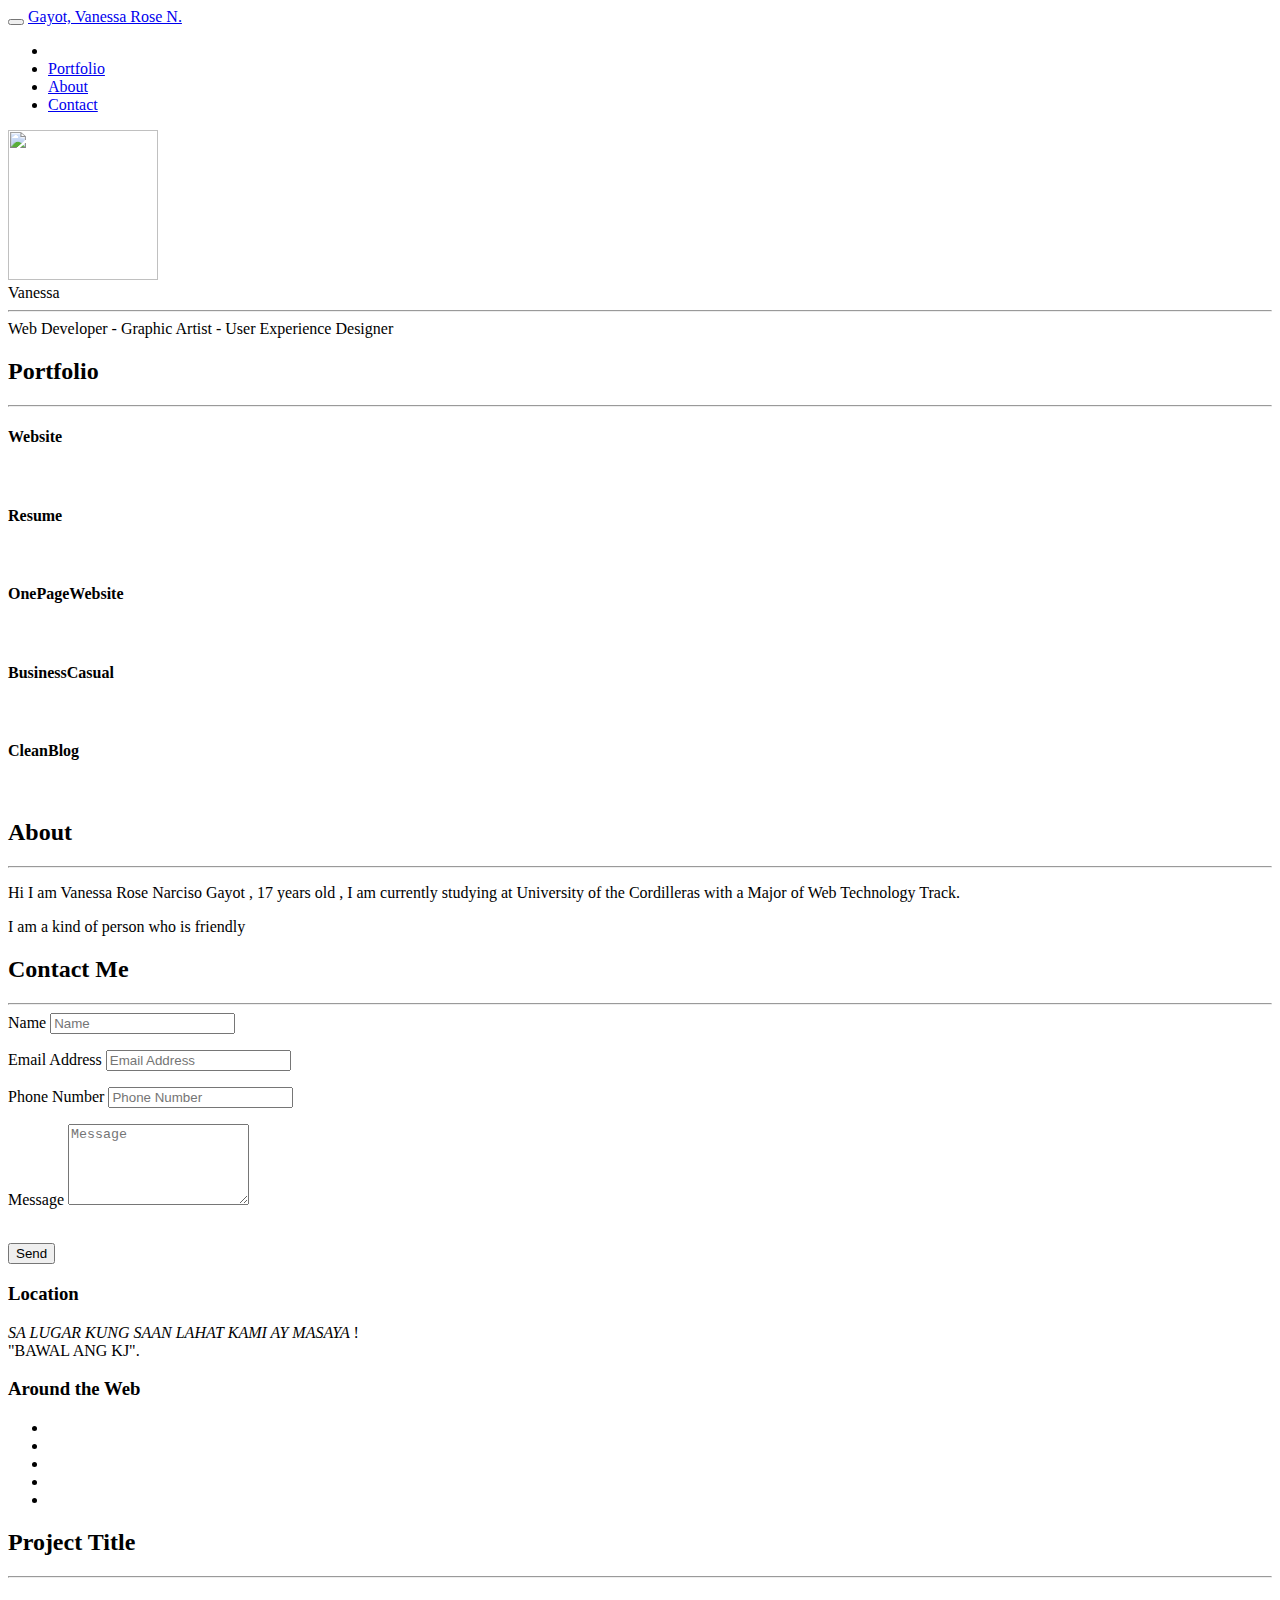
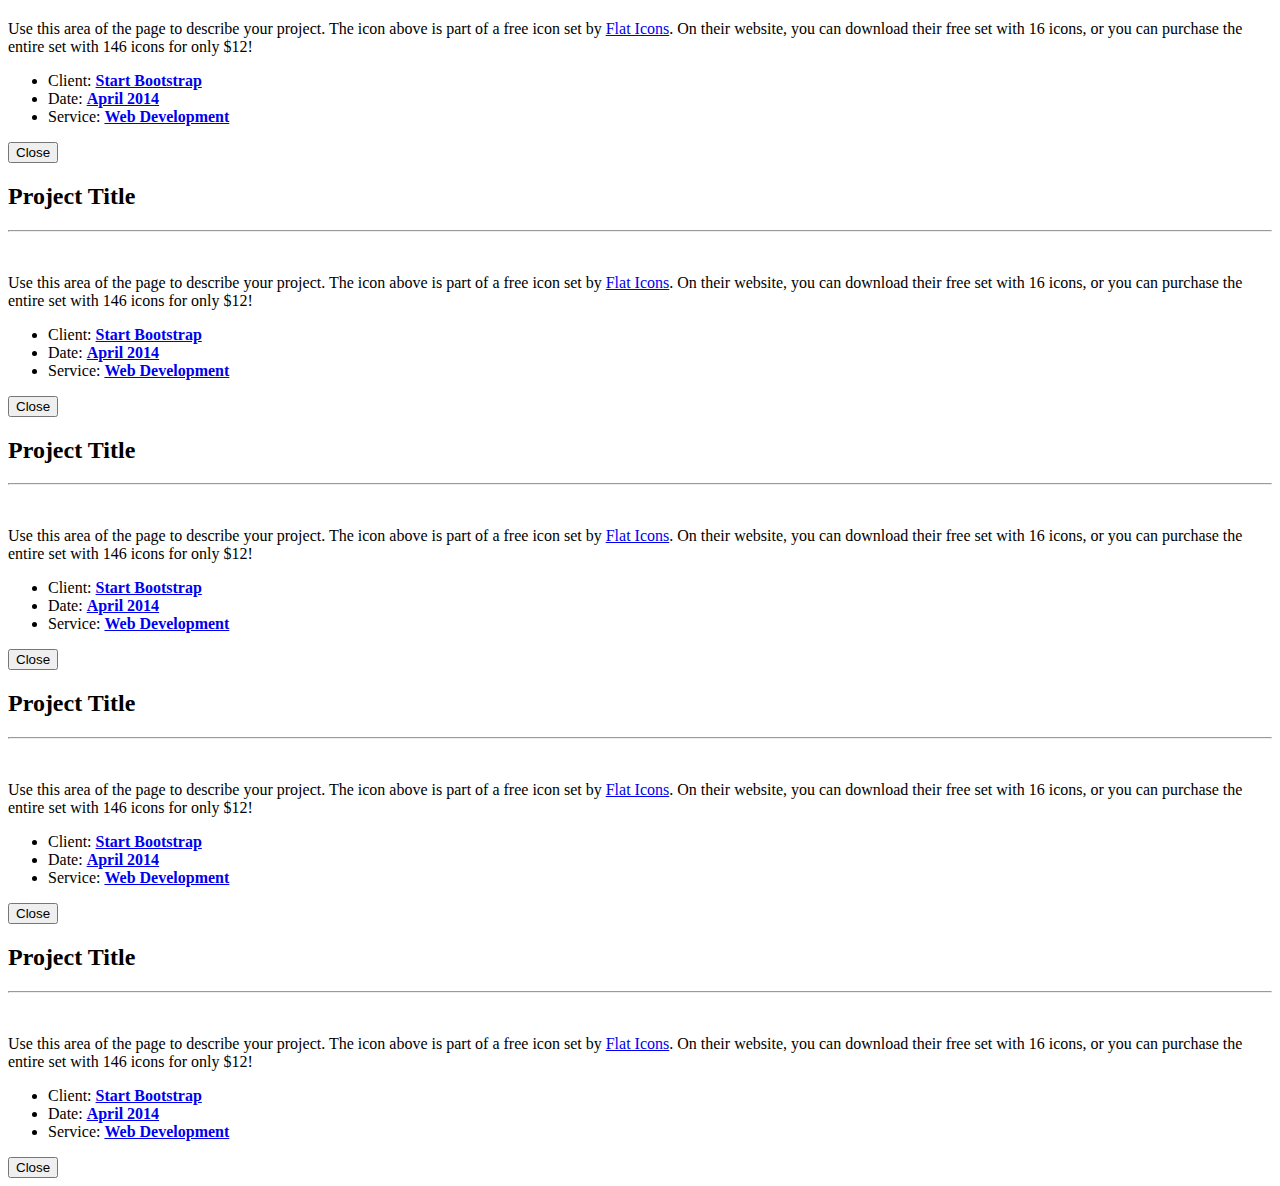
==== index.html @ 87d66546 "Update index.html" ====
<!DOCTYPE html>
<html lang="en">

<head>

    <meta charset="utf-8">
    <meta http-equiv="X-UA-Compatible" content="IE=edge">
    <meta name="viewport" content="width=device-width, initial-scale=1">
    <meta name="description" content="">
    <meta name="author" content="">

    <title>Freelancer - Gayot, Vanessa Rose N.</title>

    <!-- Bootstrap Core CSS -->
    <link href="vendor/bootstrap/css/bootstrap.min.css" rel="stylesheet">

    <!-- Theme CSS -->
    <link href="css/freelancer.min.css" rel="stylesheet">

    <!-- Custom Fonts -->
    <link href="vendor/font-awesome/css/font-awesome.min.css" rel="stylesheet" type="text/css">
    <link href="https://fonts.googleapis.com/css?family=Montserrat:400,700" rel="stylesheet" type="text/css">
    <link href="https://fonts.googleapis.com/css?family=Lato:400,700,400italic,700italic" rel="stylesheet" type="text/css">

    <!-- HTML5 Shim and Respond.js IE8 support of HTML5 elements and media queries -->
    <!-- WARNING: Respond.js doesn't work if you view the page via file:// -->
    <!--[if lt IE 9]>
        <script src="https://oss.maxcdn.com/libs/html5shiv/3.7.0/html5shiv.js"></script>
        <script src="https://oss.maxcdn.com/libs/respond.js/1.4.2/respond.min.js"></script>
    <![endif]-->

</head>

<body id="page-top" class="index">

    <!-- Navigation -->
    <nav id="mainNav" class="navbar navbar-default navbar-fixed-top navbar-custom">
        <div class="container">
            <!-- Brand and toggle get grouped for better mobile display -->
            <div class="navbar-header page-scroll">
                <button type="button" class="navbar-toggle" data-toggle="collapse" data-target="#bs-example-navbar-collapse-1">
                    <span class="sr-only"></span>  <i class="fa fa-bars"></i>
                </button>
                <a class="navbar-brand" href="#page-top">Gayot, Vanessa Rose N.</a>
            </div>

            <!-- Collect the nav links, forms, and other content for toggling -->
            <div class="collapse navbar-collapse" id="bs-example-navbar-collapse-1">
                <ul class="nav navbar-nav navbar-right">
                    <li class="hidden">
                        <a href="#page-top"></a>
                    </li>
                    <li class="page-scroll">
                        <a href="#portfolio"> Portfolio</a>
                    </li>
                    <li class="page-scroll">
                        <a href="#about"> About</a>
                    </li>
                    <li class="page-scroll">
                        <a href="#contact"> Contact</a>
                    </li>
                </ul>
            </div>
            <!-- /.navbar-collapse -->
        </div>
        <!-- /.container-fluid -->
    </nav>

    <!-- Header -->
    <header>
        <div class="container">
            <div class="row">
                <div class="col-lg-12">
                    <img class="img-responsive" src="https://api.edmodo.com/files/661046409/download?f=a6bn36jm4c2bjr1xu3iat9kin" alt="" width="150" height="150">
                    <div class="intro-text">
                        <span class="name">Vanessa</span>
                        <hr class="star-light">
                        <span class="skills">Web Developer - Graphic Artist - User Experience Designer</span>
                    </div>
                </div>
            </div>
        </div>
    </header>

    <!-- Portfolio Grid Section -->
    <section id="portfolio">
        <div class="container">
            <div class="row">
                <div class="col-lg-12 text-center">
                    <h2>Portfolio</h2>
                    <hr class="star-primary">
                </div>
            </div>
        </div>
            <div class="row">
                          <h4 style="width: 30 px"> Website</h4>
                <div class="col-sm-4 portfolio-item">
                    <a href="#portfolioModal1" class="portfolio-link" data-toggle="modal">
                        <div class="caption">
                            <div class="caption-content">
                                <i class="fa fa-search-plus fa-3x"></i>
                            </div>
                        </div>
                        <a href= "https://vanessagayot.github.io/Gayot-ITE32J_Webproject1.github.io/"> <img src="img/portfolio/cabin.png" class="img-responsive" alt=""></a>
                    </a>
             </div>
            </div>
        <div class="row">
                  <h4 style="width:30px"> Resume</h4>
                <div class="col-sm-4 portfolio-item">
                    <a href="#portfolioModal1" class="portfolio-link" data-toggle="modal">
                        <div class="caption">
                            <div class="caption-content">
                                <i class="fa fa-search-plus fa-3x"></i>
                            </div>
                        </div>
                        <a href= " https://vanessagayot.github.io/Resume.github.io/"> <img src="img/portfolio/cabin.png" class="img-responsive" alt=""></a>
                    </a>
             </div>
            </div>
        <div class="row">
                  <h4 style="width:30px"> OnePageWebsite</h4>
                <div class="col-sm-4 portfolio-item">
                    <a href="#portfolioModal1" class="portfolio-link" data-toggle="modal">
                        <div class="caption">
                            <div class="caption-content">
                                <i class="fa fa-search-plus fa-3x"></i>
                            </div>
                        </div>
                        <a href= "https://vanessagayot.github.io/OnePageWebsites.github.io/"> <img src="img/portfolio/cabin.png" class="img-responsive" alt=""></a>
                    </a>
             </div>
            </div>
        <div class="row">
                  <h4 style="width:30px"> BusinessCasual</h4>
                <div class="col-sm-4 portfolio-item">
                    <a href="#portfolioModal1" class="portfolio-link" data-toggle="modal">
                        <div class="caption">
                            <div class="caption-content">
                                <i class="fa fa-search-plus fa-3x"></i>
                            </div>
                        </div>
                        <a href= "https://vanessagayot.github.io/BusinessCasual.github.io/"> <img src="img/portfolio/cabin.png" class="img-responsive" alt=""></a>
                    </a>
             </div>
            </div>
        <div class="row">
                  <h4 style="width:30px">CleanBlog</h4>
                <div class="col-sm-4 portfolio-item">
                    <a href="#portfolioModal1" class="portfolio-link" data-toggle="modal">
                        <div class="caption">
                            <div class="caption-content">
                                <i class="fa fa-search-plus fa-3x"></i>
                            </div>
                        </div>
                        <a href= "https://vanessagayot.github.io/CleanBlog.github.io/"> <img src="img/portfolio/cabin.png" alt=""></a>
                    </a>
             </div>
            </div>
        </section>

    <!-- About Section -->
    <section class="success" id="about">
        <div class="container">
            <div class="row">
                <div class="col-lg-12 text-center">
                    <h2>About</h2>
                    <hr class="star-light">
                    <p> Hi I am Vanessa Rose Narciso Gayot , 17 years old , I am currently studying at University of the Cordilleras with a Major of Web Technology Track.</p>
                    <p>I am a kind of person who is friendly</p>
                </div>
            </div>
            <div class="row">
                <div class="col-lg-4 col-lg-offset-2">
                    <p> </p>
                    <p></p>
                    <p></p>
                    <p></p>
                </div>
                <div class="col-lg-4">
                    
                </div>
                <div class="col-lg-8 col-lg-offset-2 text-center">
                    <a href="#" class="btn btn-lg btn-outline">
                        <i class="fa fa-download"></i>
                    </a>
                </div>
            </div>
        </div>
    </section>

    <!-- Contact Section -->
    <section id="contact">
        <div class="container">
            <div class="row">
                <div class="col-lg-12 text-center">
                    <h2>Contact Me</h2>
                    <hr class="star-primary">
                </div>
            </div>
            <div class="row">
                <div class="col-lg-8 col-lg-offset-2">
                    <!-- To configure the contact form email address, go to mail/contact_me.php and update the email address in the PHP file on line 19. -->
                    <!-- The form should work on most web servers, but if the form is not working you may need to configure your web server differently. -->
                    <form name="sentMessage" id="contactForm" novalidate>
                        <div class="row control-group">
                            <div class="form-group col-xs-12 floating-label-form-group controls">
                                <label>Name</label>
                                <input type="text" class="form-control" placeholder="Name" id="name" required data-validation-required-message="Please enter your name.">
                                <p class="help-block text-danger"></p>
                                <p></p>
                            </div>
                        </div>
                        <div class="row control-group">
                            <div class="form-group col-xs-12 floating-label-form-group controls">
                                <label>Email Address</label>
                                <input type="email" class="form-control" placeholder="Email Address" id="email" required data-validation-required-message="Please enter your email address.">
                                <p class="help-block text-danger"></p>
                                <p></p>
                            </div>
                        </div>
                        <div class="row control-group">
                            <div class="form-group col-xs-12 floating-label-form-group controls">
                                <label>Phone Number</label>
                                <input type="tel" class="form-control" placeholder="Phone Number" id="phone" required data-validation-required-message="Please enter your phone number.">
                                <p class="help-block text-danger"></p>
                                <p></p>
                            </div>
                        </div>
                        <div class="row control-group">
                            <div class="form-group col-xs-12 floating-label-form-group controls">
                                <label>Message</label>
                                <textarea rows="5" class="form-control" placeholder="Message" id="message" required data-validation-required-message="Please enter a message."></textarea>
                                <p class="help-block text-danger"></p>
                                <p></p>
                            </div>
                        </div>
                        <br>
                        <div id="success"></div>
                        <div class="row">
                            <div class="form-group col-xs-12">
                                <button type="submit" class="btn btn-success btn-lg">Send</button>
                            </div>
                        </div>
                    </form>
                </div>
            </div>
        </div>
    </section>

    <!-- Footer -->
    <footer class="text-center">
        <div class="footer-above">
            <div class="container">
                <div class="row">
                    <div class="footer-col col-md-4">
                        <h3>Location</h3>
                        <p> <em>SA LUGAR KUNG SAAN LAHAT KAMI AY MASAYA </em>!
                            <br>"BAWAL ANG KJ".</p>
                    </div>
                    <div class="footer-col col-md-4">
                        <h3>Around the Web</h3>
                        <ul class="list-inline">
                            <li>
                                <a href="#" class="btn-social btn-outline"><i class="fa fa-fw fa-facebook"></i></a>
                            </li>
                            <li>
                                <a href="#" class="btn-social btn-outline"><i class="fa fa-fw fa-google-plus"></i></a>
                            </li>
                            <li>
                                <a href="#" class="btn-social btn-outline"><i class="fa fa-fw fa-twitter"></i></a>
                            </li>
                            <li>
                                <a href="#" class="btn-social btn-outline"><i class="fa fa-fw fa-linkedin"></i></a>
                            </li>
                            <li>
                                <a href="#" class="btn-social btn-outline"><i class="fa fa-fw fa-dribbble"></i></a>
                            </li>
                        </ul>
                    </div>
                    <div class="footer-col col-md-4">
                        <h3></h3>
                       
                    </div>
                </div>
            </div>
        </div>
        <div class="footer-below">
            <div class="container">
                <div class="row">
                    <div class="col-lg-12">
            
                    </div>
                </div>
            </div>
        </div>
    </footer>

    <!-- Scroll to Top Button (Only visible on small and extra-small screen sizes) -->
    <div class="scroll-top page-scroll hidden-sm hidden-xs hidden-lg hidden-md">
        <a class="btn btn-primary" href="#page-top">
            <i class="fa fa-chevron-up"></i>
        </a>
    </div>

    <!-- Portfolio Modals -->
    <div class="portfolio-modal modal fade" id="portfolioModal1" tabindex="-1" role="dialog" aria-hidden="true">
        <div class="modal-content">
            <div class="close-modal" data-dismiss="modal">
                <div class="lr">
                    <div class="rl">
                    </div>
                </div>
            </div>
            <div class="container">
                <div class="row">
                    <div class="col-lg-8 col-lg-offset-2">
                        <div class="modal-body">
                            <h2>Project Title</h2>
                            <hr class="star-primary">
                            <img src="img/portfolio/cabin.png" class="img-responsive img-centered" alt="">
                            <p>Use this area of the page to describe your project. The icon above is part of a free icon set by <a href="https://sellfy.com/p/8Q9P/jV3VZ/">Flat Icons</a>. On their website, you can download their free set with 16 icons, or you can purchase the entire set with 146 icons for only $12!</p>
                            <ul class="list-inline item-details">
                                <li>Client:
                                    <strong><a href="http://startbootstrap.com">Start Bootstrap</a>
                                    </strong>
                                </li>
                                <li>Date:
                                    <strong><a href="http://startbootstrap.com">April 2014</a>
                                    </strong>
                                </li>
                                <li>Service:
                                    <strong><a href="http://startbootstrap.com">Web Development</a>
                                    </strong>
                                </li>
                            </ul>
                            <button type="button" class="btn btn-default" data-dismiss="modal"><i class="fa fa-times"></i> Close</button>
                        </div>
                    </div>
                </div>
            </div>
        </div>
    </div>
    <div class="portfolio-modal modal fade" id="portfolioModal2" tabindex="-1" role="dialog" aria-hidden="true">
        <div class="modal-content">
            <div class="close-modal" data-dismiss="modal">
                <div class="lr">
                    <div class="rl">
                    </div>
                </div>
            </div>
            <div class="container">
                <div class="row">
                    <div class="col-lg-8 col-lg-offset-2">
                        <div class="modal-body">
                            <h2>Project Title</h2>
                            <hr class="star-primary">
                            <img src="img/portfolio/cake.png" class="img-responsive img-centered" alt="">
                            <p>Use this area of the page to describe your project. The icon above is part of a free icon set by <a href="https://sellfy.com/p/8Q9P/jV3VZ/">Flat Icons</a>. On their website, you can download their free set with 16 icons, or you can purchase the entire set with 146 icons for only $12!</p>
                            <ul class="list-inline item-details">
                                <li>Client:
                                    <strong><a href="http://startbootstrap.com">Start Bootstrap</a>
                                    </strong>
                                </li>
                                <li>Date:
                                    <strong><a href="http://startbootstrap.com">April 2014</a>
                                    </strong>
                                </li>
                                <li>Service:
                                    <strong><a href="http://startbootstrap.com">Web Development</a>
                                    </strong>
                                </li>
                            </ul>
                            <button type="button" class="btn btn-default" data-dismiss="modal"><i class="fa fa-times"></i> Close</button>
                        </div>
                    </div>
                </div>
            </div>
        </div>
    </div>
    <div class="portfolio-modal modal fade" id="portfolioModal3" tabindex="-1" role="dialog" aria-hidden="true">
        <div class="modal-content">
            <div class="close-modal" data-dismiss="modal">
                <div class="lr">
                    <div class="rl">
                    </div>
                </div>
            </div>
            <div class="container">
                <div class="row">
                    <div class="col-lg-8 col-lg-offset-2">
                        <div class="modal-body">
                            <h2>Project Title</h2>
                            <hr class="star-primary">
                            <img src="img/portfolio/circus.png" class="img-responsive img-centered" alt="">
                            <p>Use this area of the page to describe your project. The icon above is part of a free icon set by <a href="https://sellfy.com/p/8Q9P/jV3VZ/">Flat Icons</a>. On their website, you can download their free set with 16 icons, or you can purchase the entire set with 146 icons for only $12!</p>
                            <ul class="list-inline item-details">
                                <li>Client:
                                    <strong><a href="http://startbootstrap.com">Start Bootstrap</a>
                                    </strong>
                                </li>
                                <li>Date:
                                    <strong><a href="http://startbootstrap.com">April 2014</a>
                                    </strong>
                                </li>
                                <li>Service:
                                    <strong><a href="http://startbootstrap.com">Web Development</a>
                                    </strong>
                                </li>
                            </ul>
                            <button type="button" class="btn btn-default" data-dismiss="modal"><i class="fa fa-times"></i> Close</button>
                        </div>
                    </div>
                </div>
            </div>
        </div>
    </div>
    <div class="portfolio-modal modal fade" id="portfolioModal4" tabindex="-1" role="dialog" aria-hidden="true">
        <div class="modal-content">
            <div class="close-modal" data-dismiss="modal">
                <div class="lr">
                    <div class="rl">
                    </div>
                </div>
            </div>
            <div class="container">
                <div class="row">
                    <div class="col-lg-8 col-lg-offset-2">
                        <div class="modal-body">
                            <h2>Project Title</h2>
                            <hr class="star-primary">
                            <img src="img/portfolio/game.png" class="img-responsive img-centered" alt="">
                            <p>Use this area of the page to describe your project. The icon above is part of a free icon set by <a href="https://sellfy.com/p/8Q9P/jV3VZ/">Flat Icons</a>. On their website, you can download their free set with 16 icons, or you can purchase the entire set with 146 icons for only $12!</p>
                            <ul class="list-inline item-details">
                                <li>Client:
                                    <strong><a href="http://startbootstrap.com">Start Bootstrap</a>
                                    </strong>
                                </li>
                                <li>Date:
                                    <strong><a href="http://startbootstrap.com">April 2014</a>
                                    </strong>
                                </li>
                                <li>Service:
                                    <strong><a href="http://startbootstrap.com">Web Development</a>
                                    </strong>
                                </li>
                            </ul>
                            <button type="button" class="btn btn-default" data-dismiss="modal"><i class="fa fa-times"></i> Close</button>
                        </div>
                    </div>
                </div>
            </div>
        </div>
    </div>
    <div class="portfolio-modal modal fade" id="portfolioModal5" tabindex="-1" role="dialog" aria-hidden="true">
        <div class="modal-content">
            <div class="close-modal" data-dismiss="modal">
                <div class="lr">
                    <div class="rl">
                    </div>
                </div>
            </div>
            <div class="container">
                <div class="row">
                    <div class="col-lg-8 col-lg-offset-2">
                        <div class="modal-body">
                            <h2>Project Title</h2>
                            <hr class="star-primary">
                            <img src="img/portfolio/safe.png" class="img-responsive img-centered" alt="">
                            <p>Use this area of the page to describe your project. The icon above is part of a free icon set by <a href="https://sellfy.com/p/8Q9P/jV3VZ/">Flat Icons</a>. On their website, you can download their free set with 16 icons, or you can purchase the entire set with 146 icons for only $12!</p>
                            <ul class="list-inline item-details">
                                <li>Client:
                                    <strong><a href="http://startbootstrap.com">Start Bootstrap</a>
                                    </strong>
                                </li>
                                <li>Date:
                                    <strong><a href="http://startbootstrap.com">April 2014</a>
                                    </strong>
                                </li>
                                <li>Service:
                                    <strong><a href="http://startbootstrap.com">Web Development</a>
                                    </strong>
                                </li>
                            </ul>
                            <button type="button" class="btn btn-default" data-dismiss="modal"><i class="fa fa-times"></i> Close</button>
                        </div>
                    </div>
                </div>
            </div>
        </div>
    </div>

    <!-- jQuery -->
    <script src="vendor/jquery/jquery.min.js"></script>

    <!-- Bootstrap Core JavaScript -->
    <script src="vendor/bootstrap/js/bootstrap.min.js"></script>

    <!-- Plugin JavaScript -->
    <script src="https://cdnjs.cloudflare.com/ajax/libs/jquery-easing/1.3/jquery.easing.min.js"></script>

    <!-- Contact Form JavaScript -->
    <script src="js/jqBootstrapValidation.js"></script>
    <script src="js/contact_me.js"></script>

    <!-- Theme JavaScript -->
    <script src="js/freelancer.min.js"></script>

</body>

</html>
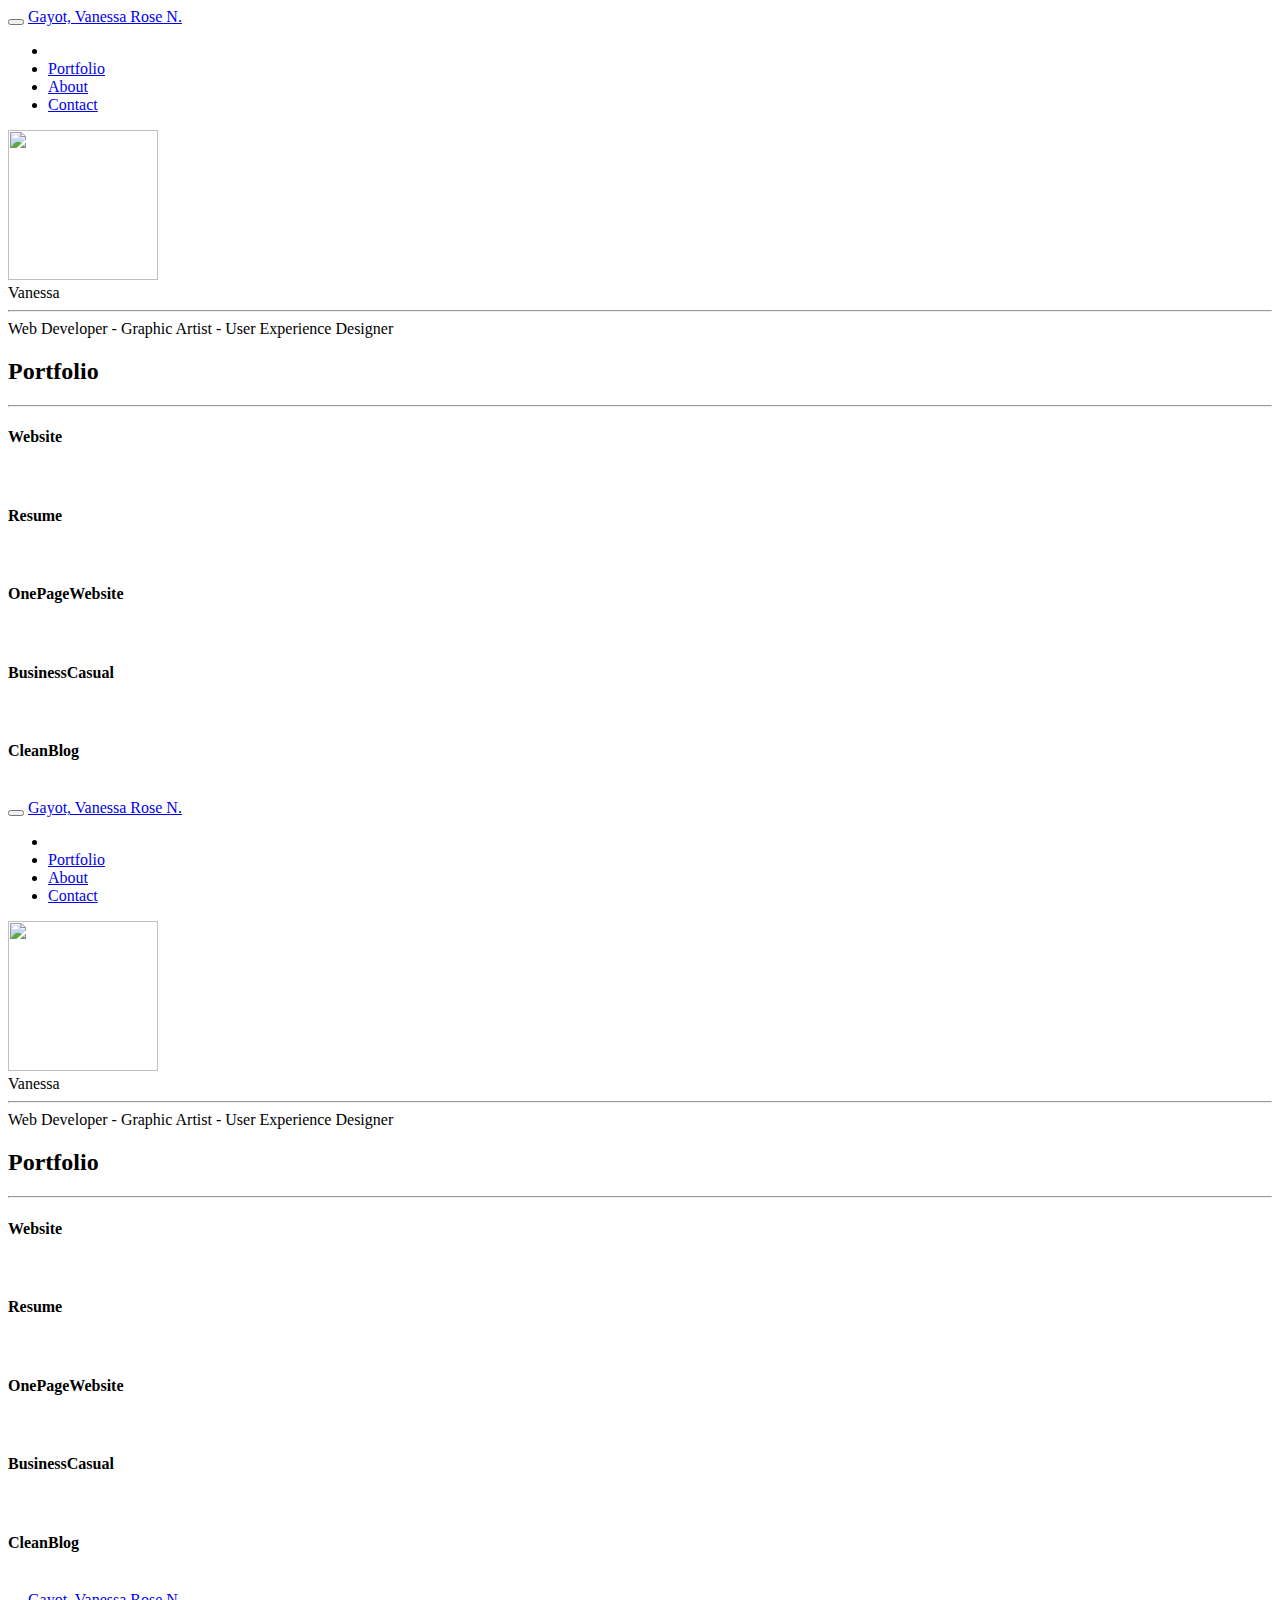
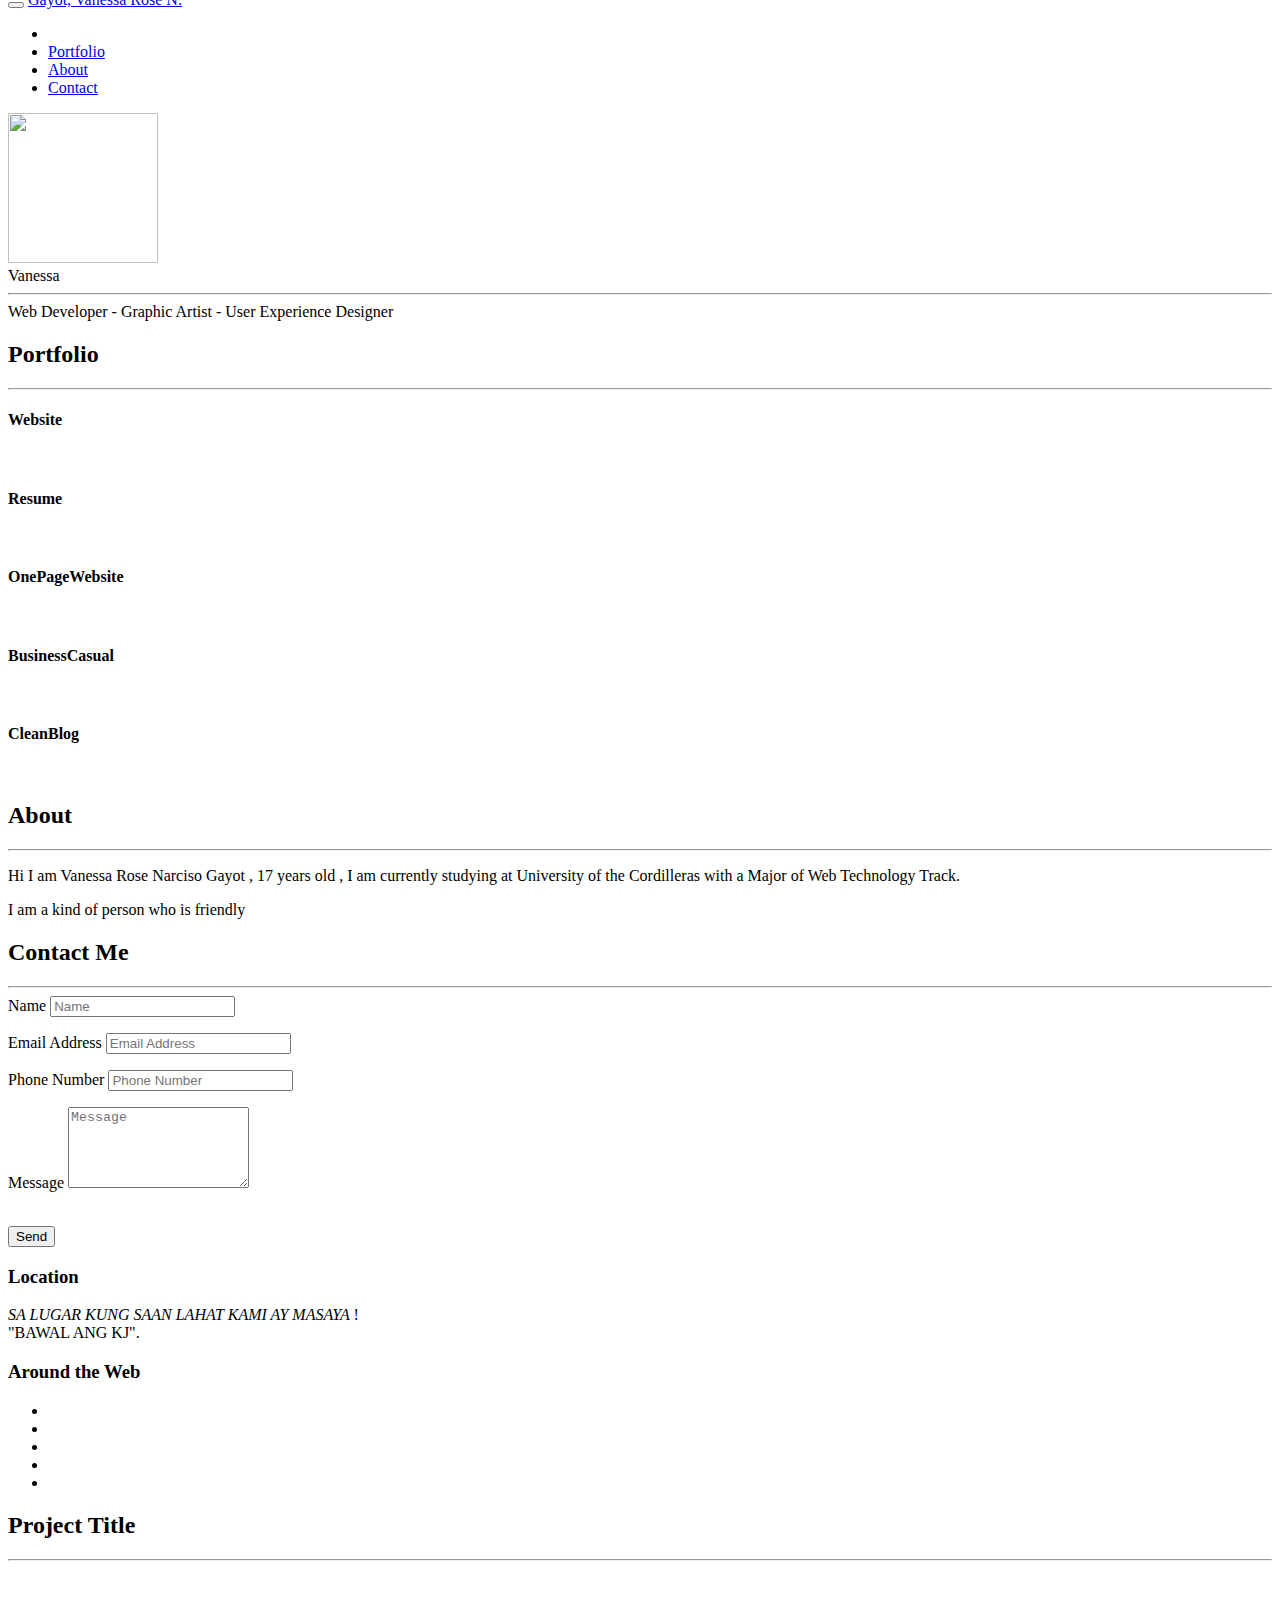
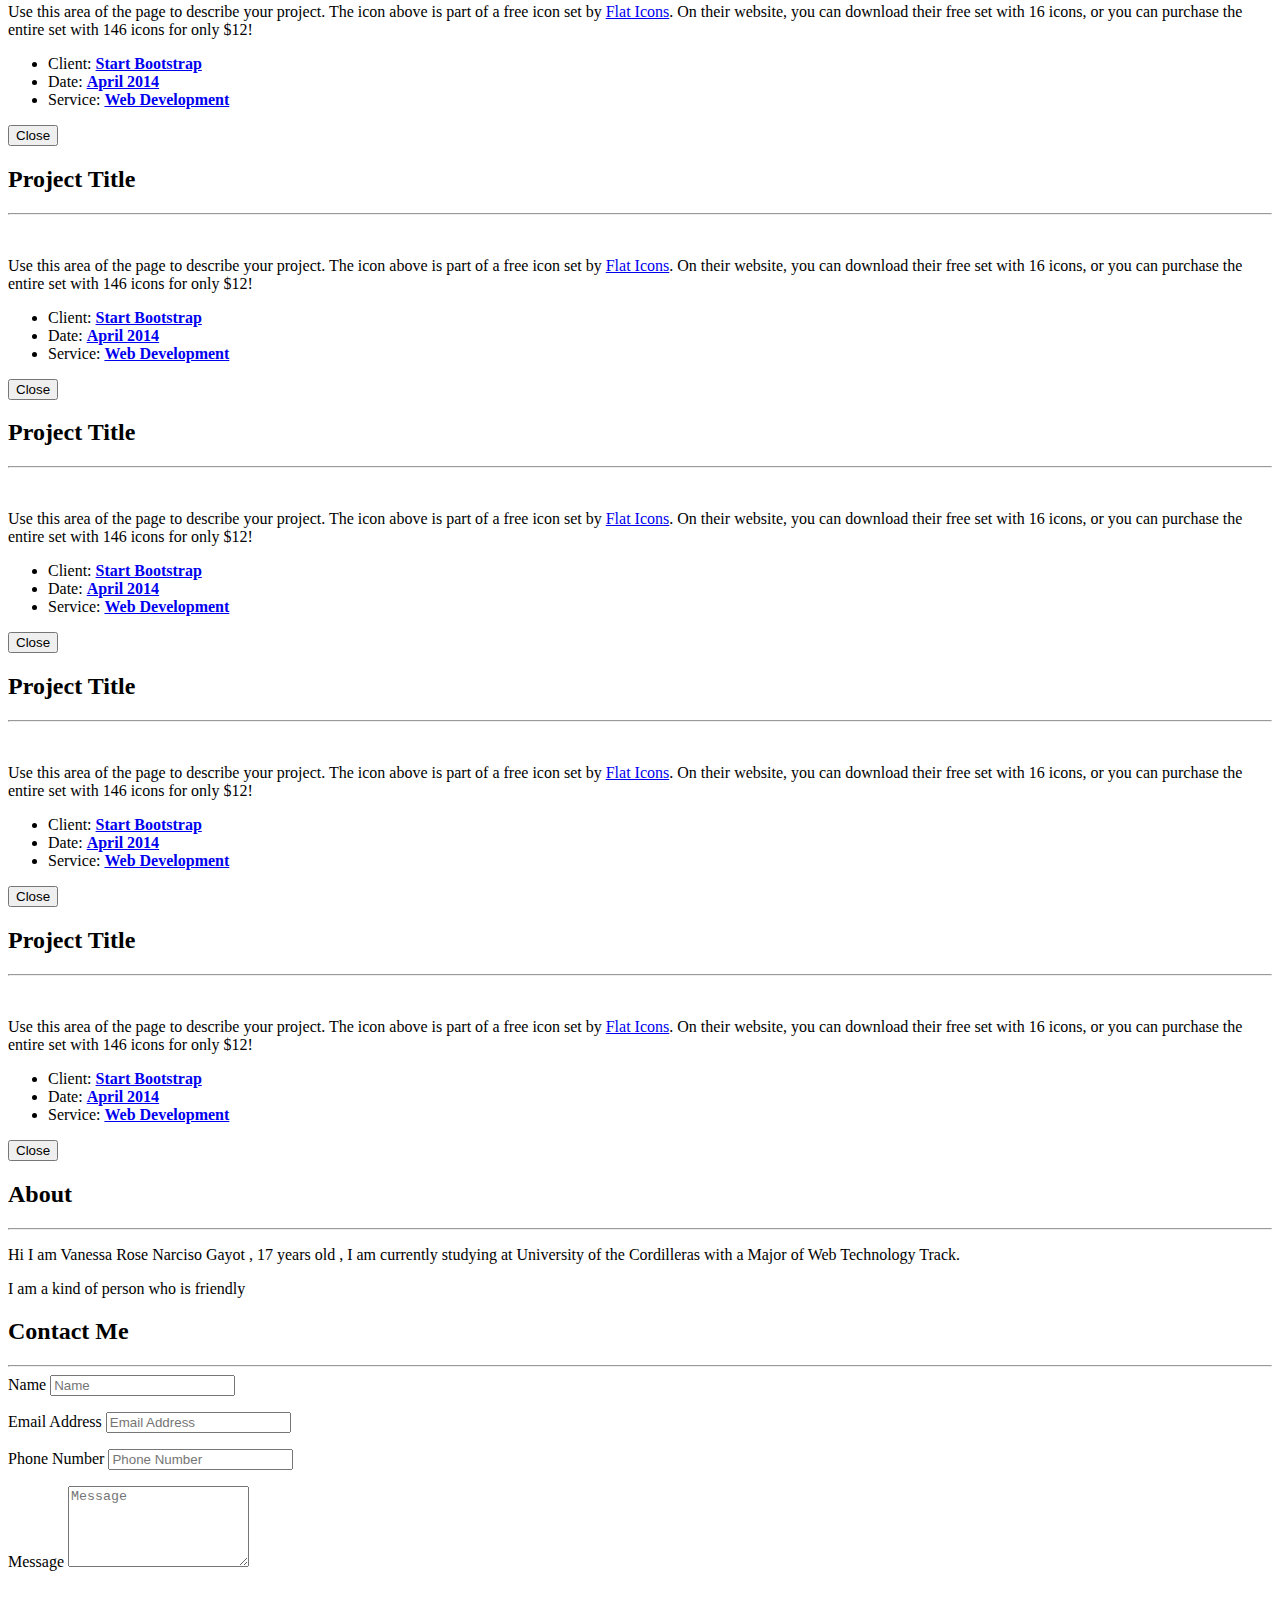
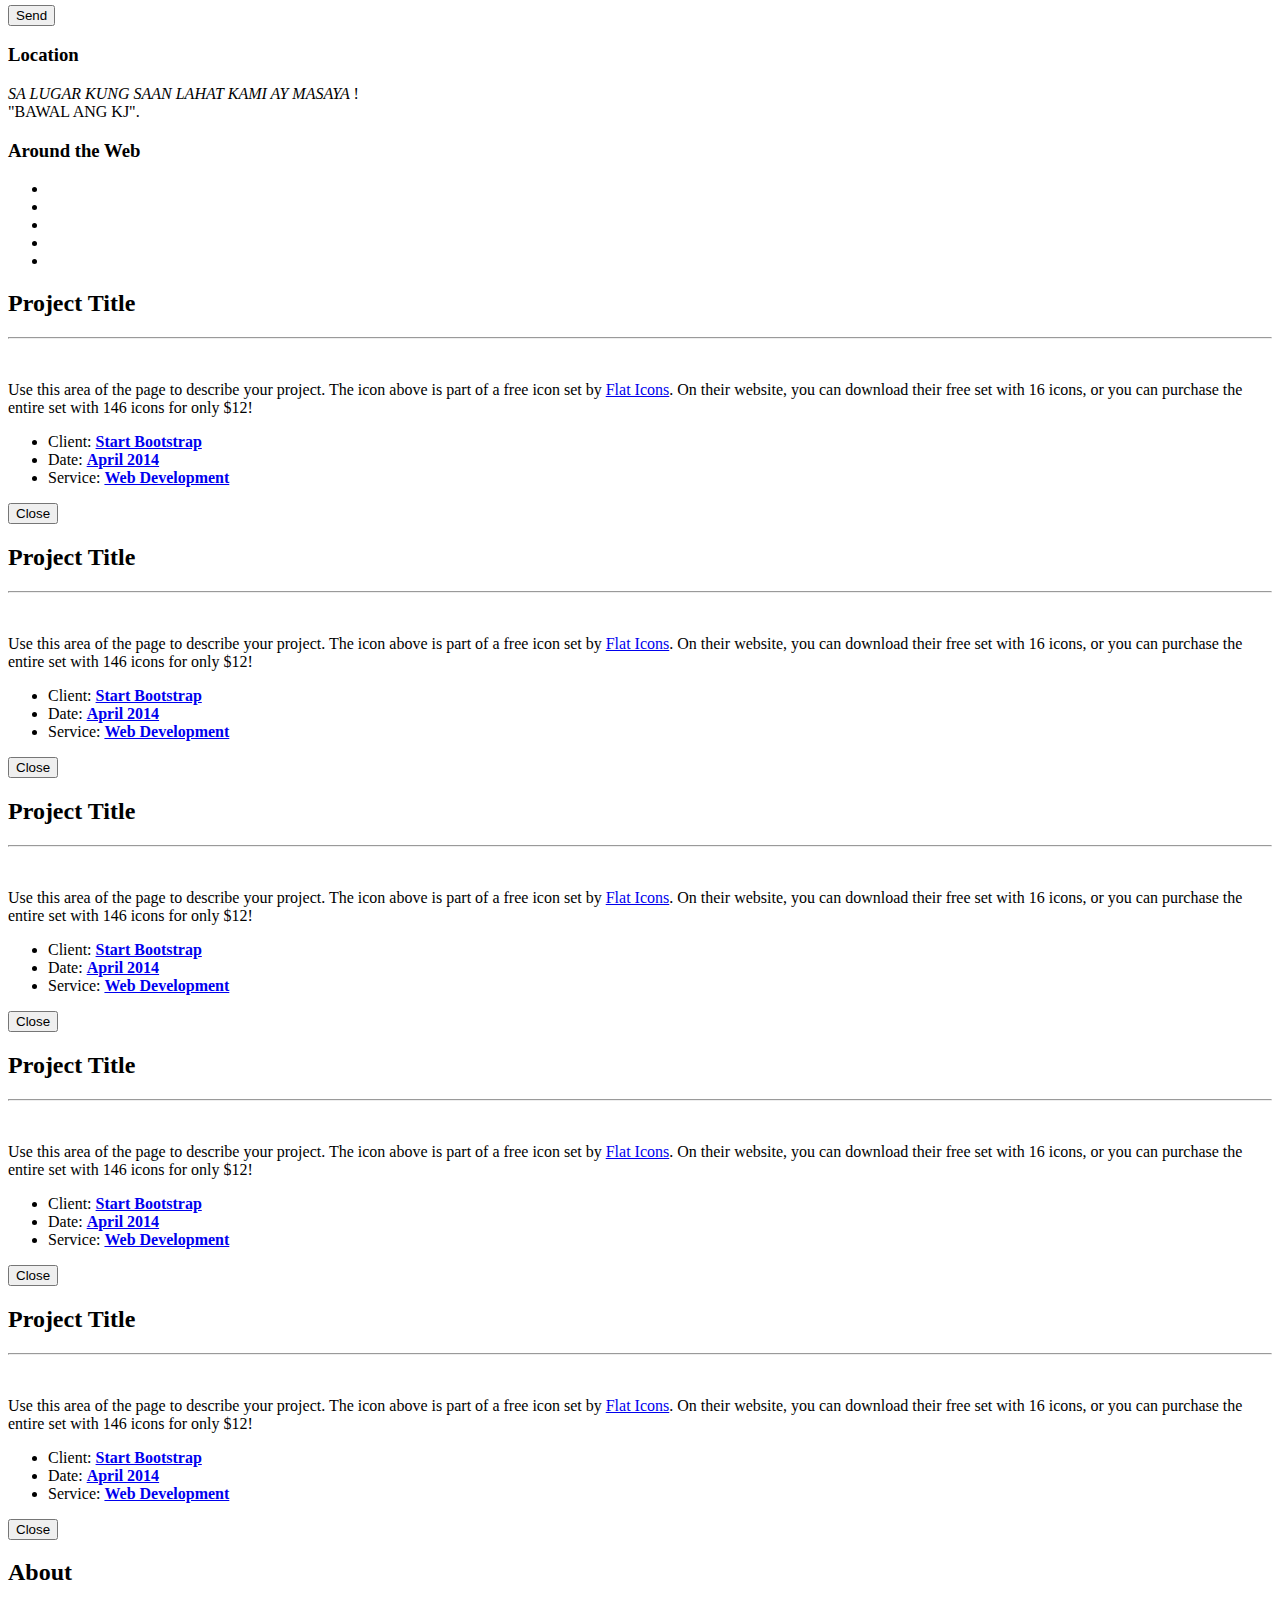
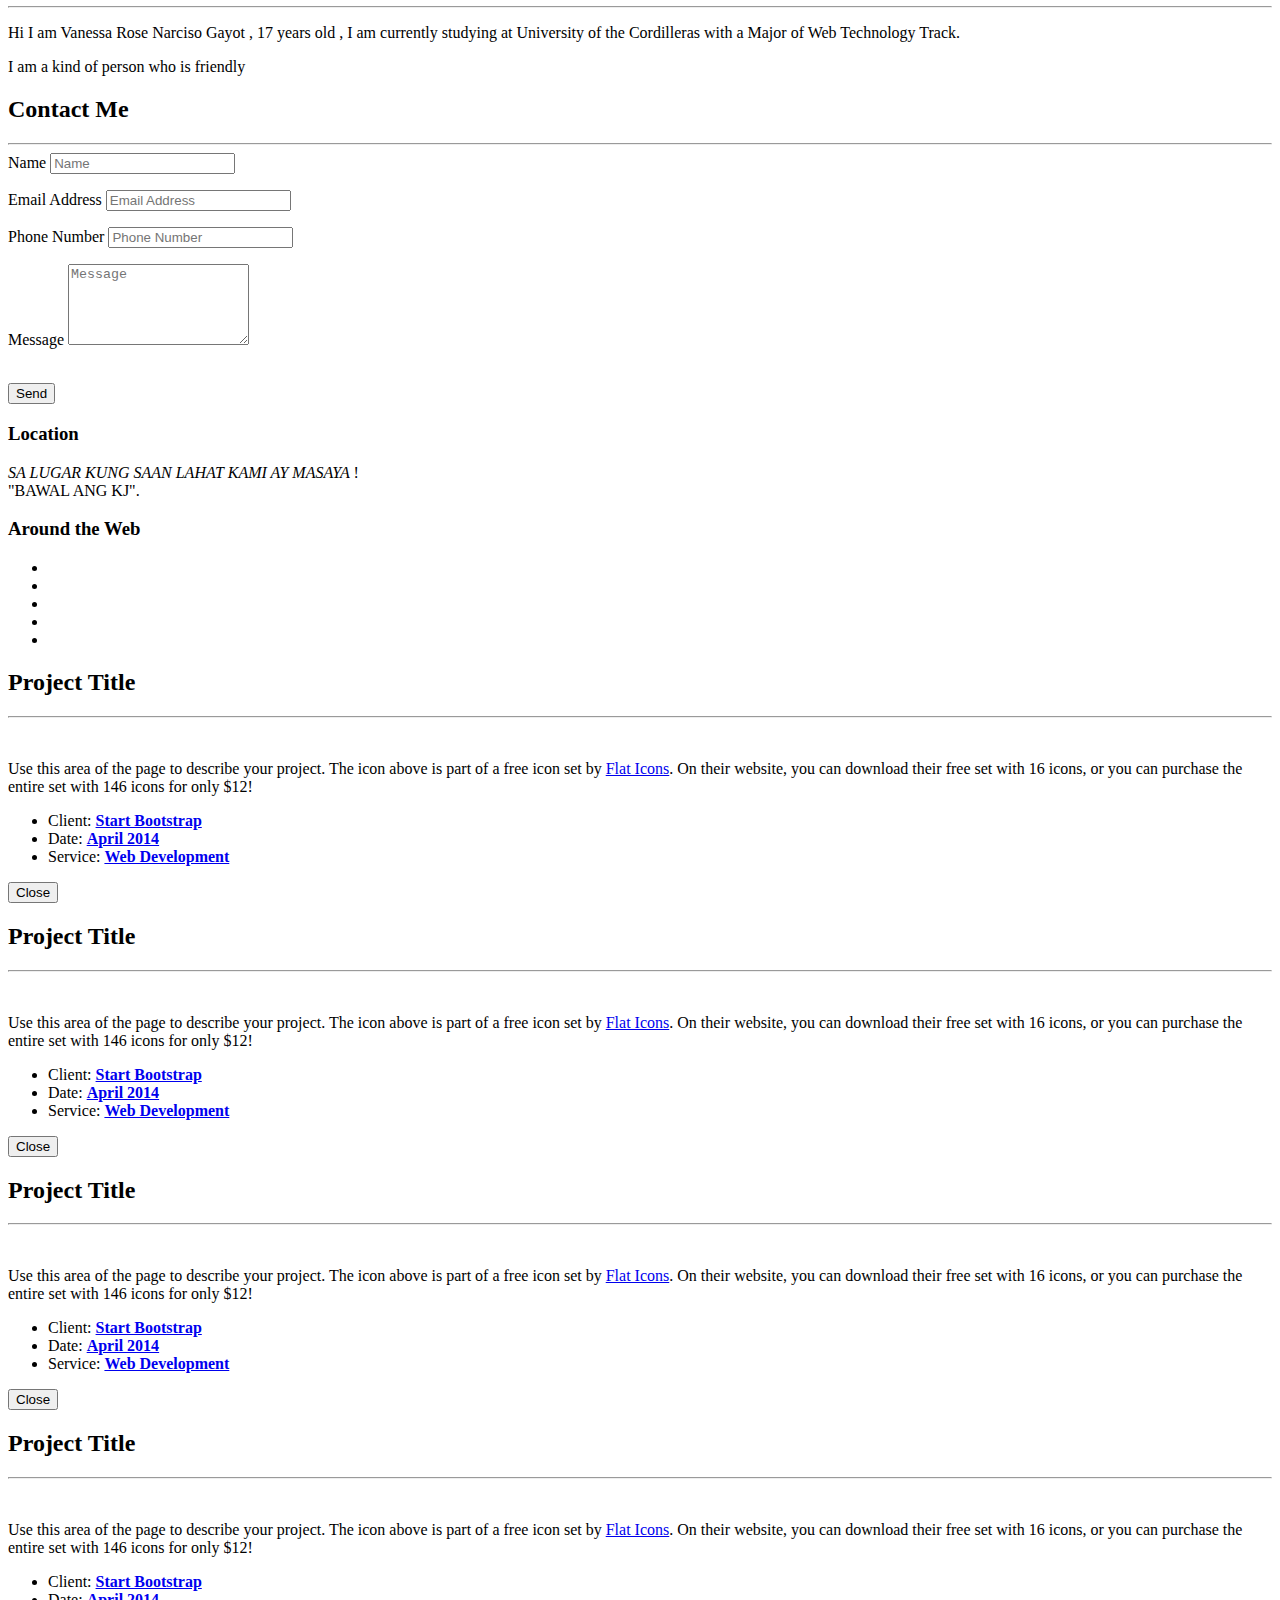
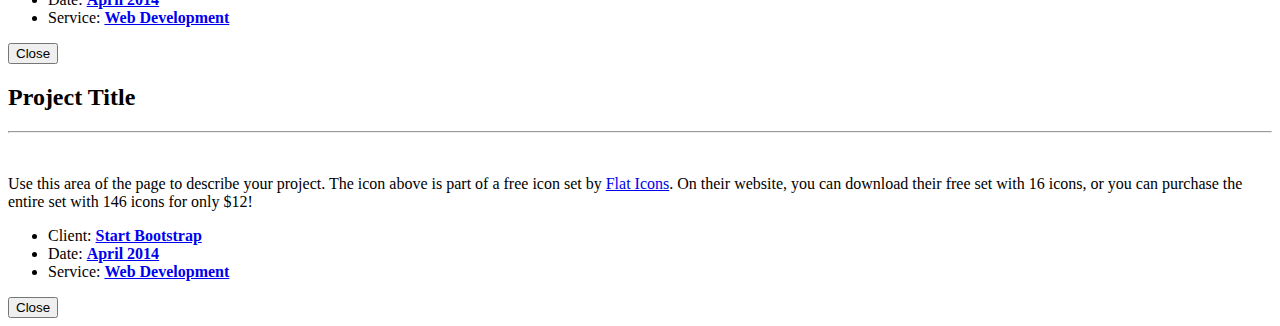
==== commit 6b58ade6: "Update index.html" ====
--- a/index.html
+++ b/index.html
@@ -1,4 +1,322 @@
 <!DOCTYPE html>
+<html lang="en">
+
+<head>
+
+    <meta charset="utf-8">
+    <meta http-equiv="X-UA-Compatible" content="IE=edge">
+    <meta name="viewport" content="width=device-width, initial-scale=1">
+    <meta name="description" content="">
+    <meta name="author" content="">
+
+    <title>Freelancer - Gayot, Vanessa Rose N.</title>
+
+    <!-- Bootstrap Core CSS -->
+    <link href="vendor/bootstrap/css/bootstrap.min.css" rel="stylesheet">
+
+    <!-- Theme CSS -->
+    <link href="css/freelancer.min.css" rel="stylesheet">
+
+    <!-- Custom Fonts -->
+    <link href="vendor/font-awesome/css/font-awesome.min.css" rel="stylesheet" type="text/css">
+    <link href="https://fonts.googleapis.com/css?family=Montserrat:400,700" rel="stylesheet" type="text/css">
+    <link href="https://fonts.googleapis.com/css?family=Lato:400,700,400italic,700italic" rel="stylesheet" type="text/css">
+
+    <!-- HTML5 Shim and Respond.js IE8 support of HTML5 elements and media queries -->
+    <!-- WARNING: Respond.js doesn't work if you view the page via file:// -->
+    <!--[if lt IE 9]>
+        <script src="https://oss.maxcdn.com/libs/html5shiv/3.7.0/html5shiv.js"></script>
+        <script src="https://oss.maxcdn.com/libs/respond.js/1.4.2/respond.min.js"></script>
+    <![endif]-->
+
+</head>
+
+<body id="page-top" class="index">
+
+    <!-- Navigation -->
+    <nav id="mainNav" class="navbar navbar-default navbar-fixed-top navbar-custom">
+        <div class="container">
+            <!-- Brand and toggle get grouped for better mobile display -->
+            <div class="navbar-header page-scroll">
+                <button type="button" class="navbar-toggle" data-toggle="collapse" data-target="#bs-example-navbar-collapse-1">
+                    <span class="sr-only"></span>  <i class="fa fa-bars"></i>
+                </button>
+                <a class="navbar-brand" href="#page-top">Gayot, Vanessa Rose N.</a>
+            </div>
+
+            <!-- Collect the nav links, forms, and other content for toggling -->
+            <div class="collapse navbar-collapse" id="bs-example-navbar-collapse-1">
+                <ul class="nav navbar-nav navbar-right">
+                    <li class="hidden">
+                        <a href="#page-top"></a>
+                    </li>
+                    <li class="page-scroll">
+                        <a href="#portfolio"> Portfolio</a>
+                    </li>
+                    <li class="page-scroll">
+                        <a href="#about"> About</a>
+                    </li>
+                    <li class="page-scroll">
+                        <a href="#contact"> Contact</a>
+                    </li>
+                </ul>
+            </div>
+            <!-- /.navbar-collapse -->
+        </div>
+        <!-- /.container-fluid -->
+    </nav>
+
+    <!-- Header -->
+    <header>
+        <div class="container">
+            <div class="row">
+                <div class="col-lg-12">
+                    <img class="img-responsive" src="https://api.edmodo.com/files/661046409/download?f=a6bn36jm4c2bjr1xu3iat9kin" alt="" width="150" height="150">
+                    <div class="intro-text">
+                        <span class="name">Vanessa</span>
+                        <hr class="star-light">
+                        <span class="skills">Web Developer - Graphic Artist - User Experience Designer</span>
+                    </div>
+                </div>
+            </div>
+        </div>
+    </header>
+
+    <!-- Portfolio Grid Section -->
+    <section id="portfolio">
+        <div class="container">
+            <div class="row">
+                <div class="col-lg-12 text-center">
+                    <h2>Portfolio</h2>
+                    <hr class="star-primary">
+                </div>
+            </div>
+        </div>
+            <div class="row">
+                          <h4> Website</h4>
+                <div class="col-sm-4 portfolio-item">
+                    <a href="#portfolioModal1" class="portfolio-link" data-toggle="modal">
+                        <div class="caption">
+                            <div class="caption-content">
+                                <i class="fa fa-search-plus fa-3x"></i>
+                            </div>
+                        </div>
+                        <a href= "https://vanessagayot.github.io/Gayot-ITE32J_Webproject1.github.io/"> <img src="img/portfolio/cabin.png" class="img-responsive" alt=""></a>
+                    </a>
+             </div>
+            </div>
+        <div class="row">
+                  <h4 style="width:30px"> Resume</h4>
+                <div class="col-sm-4 portfolio-item">
+                    <a href="#portfolioModal1" class="portfolio-link" data-toggle="modal">
+                        <div class="caption">
+                            <div class="caption-content">
+                                <i class="fa fa-search-plus fa-3x"></i>
+                            </div>
+                        </div>
+                        <a href= " https://vanessagayot.github.io/Resume.github.io/"> <img src="img/portfolio/cabin.png" class="img-responsive" alt=""></a>
+                    </a>
+             </div>
+            </div>
+        <div class="row">
+                  <h4> OnePageWebsite</h4>
+                <div class="col-sm-4 portfolio-item">
+                    <a href="#portfolioModal1" class="portfolio-link" data-toggle="modal">
+                        <div class="caption">
+                            <div class="caption-content">
+                                <i class="fa fa-search-plus fa-3x"></i>
+                            </div>
+                        </div>
+                        <a href= "https://vanessagayot.github.io/OnePageWebsites.github.io/"> <img src="img/portfolio/cabin.png" class="img-responsive" alt=""></a>
+                    </a>
+             </div>
+            </div>
+        <div class="row">
+                  <h4> BusinessCasual</h4>
+                <div class="col-sm-4 portfolio-item">
+                    <a href="#portfolioModal1" class="portfolio-link" data-toggle="modal">
+                        <div class="caption">
+                            <div class="caption-content">
+                                <i class="fa fa-search-plus fa-3x"></i>
+                            </div>
+                        </div>
+                        <a href= "https://vanessagayot.github.io/BusinessCasual.github.io/"> <img src="img/portfolio/cabin.png" class="img-responsive" alt=""></a>
+                    </a>
+             </div>
+            </div>
+        <div class="row">
+                  <h4>CleanBlog</h4>
+                <div class="col-sm-4 portfolio-item">
+                    <a href="#portfolioModal1" class="portfolio-link" data-toggle="modal">
+                        <div class="caption">
+                            <div class="caption-content">
+                                <i class="fa fa-search-plus fa-3x"></i>
+                            </div>
+                        </div>
+                        <a href= "https://vanessagayot.github.io/CleanBlog.github.io/"> <img src="img/portfolio/cabin.png" alt=""></a>
+                    </a>
+             </div>
+            </div>
+        <!DOCTYPE html>
+<html lang="en">
+
+<head>
+
+    <meta charset="utf-8">
+    <meta http-equiv="X-UA-Compatible" content="IE=edge">
+    <meta name="viewport" content="width=device-width, initial-scale=1">
+    <meta name="description" content="">
+    <meta name="author" content="">
+
+    <title>Freelancer - Gayot, Vanessa Rose N.</title>
+
+    <!-- Bootstrap Core CSS -->
+    <link href="vendor/bootstrap/css/bootstrap.min.css" rel="stylesheet">
+
+    <!-- Theme CSS -->
+    <link href="css/freelancer.min.css" rel="stylesheet">
+
+    <!-- Custom Fonts -->
+    <link href="vendor/font-awesome/css/font-awesome.min.css" rel="stylesheet" type="text/css">
+    <link href="https://fonts.googleapis.com/css?family=Montserrat:400,700" rel="stylesheet" type="text/css">
+    <link href="https://fonts.googleapis.com/css?family=Lato:400,700,400italic,700italic" rel="stylesheet" type="text/css">
+
+    <!-- HTML5 Shim and Respond.js IE8 support of HTML5 elements and media queries -->
+    <!-- WARNING: Respond.js doesn't work if you view the page via file:// -->
+    <!--[if lt IE 9]>
+        <script src="https://oss.maxcdn.com/libs/html5shiv/3.7.0/html5shiv.js"></script>
+        <script src="https://oss.maxcdn.com/libs/respond.js/1.4.2/respond.min.js"></script>
+    <![endif]-->
+
+</head>
+
+<body id="page-top" class="index">
+
+    <!-- Navigation -->
+    <nav id="mainNav" class="navbar navbar-default navbar-fixed-top navbar-custom">
+        <div class="container">
+            <!-- Brand and toggle get grouped for better mobile display -->
+            <div class="navbar-header page-scroll">
+                <button type="button" class="navbar-toggle" data-toggle="collapse" data-target="#bs-example-navbar-collapse-1">
+                    <span class="sr-only"></span>  <i class="fa fa-bars"></i>
+                </button>
+                <a class="navbar-brand" href="#page-top">Gayot, Vanessa Rose N.</a>
+            </div>
+
+            <!-- Collect the nav links, forms, and other content for toggling -->
+            <div class="collapse navbar-collapse" id="bs-example-navbar-collapse-1">
+                <ul class="nav navbar-nav navbar-right">
+                    <li class="hidden">
+                        <a href="#page-top"></a>
+                    </li>
+                    <li class="page-scroll">
+                        <a href="#portfolio"> Portfolio</a>
+                    </li>
+                    <li class="page-scroll">
+                        <a href="#about"> About</a>
+                    </li>
+                    <li class="page-scroll">
+                        <a href="#contact"> Contact</a>
+                    </li>
+                </ul>
+            </div>
+            <!-- /.navbar-collapse -->
+        </div>
+        <!-- /.container-fluid -->
+    </nav>
+
+    <!-- Header -->
+    <header>
+        <div class="container">
+            <div class="row">
+                <div class="col-lg-12">
+                    <img class="img-responsive" src="https://api.edmodo.com/files/661046409/download?f=a6bn36jm4c2bjr1xu3iat9kin" alt="" width="150" height="150">
+                    <div class="intro-text">
+                        <span class="name">Vanessa</span>
+                        <hr class="star-light">
+                        <span class="skills">Web Developer - Graphic Artist - User Experience Designer</span>
+                    </div>
+                </div>
+            </div>
+        </div>
+    </header>
+
+    <!-- Portfolio Grid Section -->
+    <section id="portfolio">
+        <div class="container">
+            <div class="row">
+                <div class="col-lg-12 text-center">
+                    <h2>Portfolio</h2>
+                    <hr class="star-primary">
+                </div>
+            </div>
+        </div>
+            <div class="row">
+                          <h4> Website</h4>
+                <div class="col-sm-4 portfolio-item">
+                    <a href="#portfolioModal1" class="portfolio-link" data-toggle="modal">
+                        <div class="caption">
+                            <div class="caption-content">
+                                <i class="fa fa-search-plus fa-3x"></i>
+                            </div>
+                        </div>
+                        <a href= "https://vanessagayot.github.io/Gayot-ITE32J_Webproject1.github.io/"> <img src="img/portfolio/cabin.png" class="img-responsive" alt=""></a>
+                    </a>
+             </div>
+            </div>
+        <div class="row">
+                  <h4> Resume</h4>
+                <div class="col-sm-4 portfolio-item">
+                    <a href="#portfolioModal1" class="portfolio-link" data-toggle="modal">
+                        <div class="caption">
+                            <div class="caption-content">
+                                <i class="fa fa-search-plus fa-3x"></i>
+                            </div>
+                        </div>
+                        <a href= " https://vanessagayot.github.io/Resume.github.io/"> <img src="img/portfolio/cabin.png" class="img-responsive" alt=""></a>
+                    </a>
+             </div>
+            </div>
+        <div class="row">
+                  <h4> OnePageWebsite</h4>
+                <div class="col-sm-4 portfolio-item">
+                    <a href="#portfolioModal1" class="portfolio-link" data-toggle="modal">
+                        <div class="caption">
+                            <div class="caption-content">
+                                <i class="fa fa-search-plus fa-3x"></i>
+                            </div>
+                        </div>
+                        <a href= "https://vanessagayot.github.io/OnePageWebsites.github.io/"> <img src="img/portfolio/cabin.png" class="img-responsive" alt=""></a>
+                    </a>
+             </div>
+            </div>
+        <div class="row">
+                  <h4> BusinessCasual</h4>
+                <div class="col-sm-4 portfolio-item">
+                    <a href="#portfolioModal1" class="portfolio-link" data-toggle="modal">
+                        <div class="caption">
+                            <div class="caption-content">
+                                <i class="fa fa-search-plus fa-3x"></i>
+                            </div>
+                        </div>
+                        <a href= "https://vanessagayot.github.io/BusinessCasual.github.io/"> <img src="img/portfolio/cabin.png" class="img-responsive" alt=""></a>
+                    </a>
+             </div>
+            </div>
+        <div class="row">
+                  <h4>CleanBlog</h4>
+                <div class="col-sm-4 portfolio-item">
+                    <a href="#portfolioModal1" class="portfolio-link" data-toggle="modal">
+                        <div class="caption">
+                            <div class="caption-content">
+                                <i class="fa fa-search-plus fa-3x"></i>
+                            </div>
+                        </div>
+                        <a href= "https://vanessagayot.github.io/CleanBlog.github.io/"> <img src="img/portfolio/cabin.png" alt=""></a>
+                    </a>
+             </div>
+            </div>
+        <!DOCTYPE html>
 <html lang="en">
 
 <head>
@@ -509,3 +827,707 @@
 </body>
 
 </html>
+        </section>
+
+    <!-- About Section -->
+    <section class="success" id="about">
+        <div class="container">
+            <div class="row">
+                <div class="col-lg-12 text-center">
+                    <h2>About</h2>
+                    <hr class="star-light">
+                    <p> Hi I am Vanessa Rose Narciso Gayot , 17 years old , I am currently studying at University of the Cordilleras with a Major of Web Technology Track.</p>
+                    <p>I am a kind of person who is friendly</p>
+                </div>
+            </div>
+            <div class="row">
+                <div class="col-lg-4 col-lg-offset-2">
+                    <p> </p>
+                    <p></p>
+                    <p></p>
+                    <p></p>
+                </div>
+                <div class="col-lg-4">
+                    
+                </div>
+                <div class="col-lg-8 col-lg-offset-2 text-center">
+                    <a href="#" class="btn btn-lg btn-outline">
+                        <i class="fa fa-download"></i>
+                    </a>
+                </div>
+            </div>
+        </div>
+    </section>
+
+    <!-- Contact Section -->
+    <section id="contact">
+        <div class="container">
+            <div class="row">
+                <div class="col-lg-12 text-center">
+                    <h2>Contact Me</h2>
+                    <hr class="star-primary">
+                </div>
+            </div>
+            <div class="row">
+                <div class="col-lg-8 col-lg-offset-2">
+                    <!-- To configure the contact form email address, go to mail/contact_me.php and update the email address in the PHP file on line 19. -->
+                    <!-- The form should work on most web servers, but if the form is not working you may need to configure your web server differently. -->
+                    <form name="sentMessage" id="contactForm" novalidate>
+                        <div class="row control-group">
+                            <div class="form-group col-xs-12 floating-label-form-group controls">
+                                <label>Name</label>
+                                <input type="text" class="form-control" placeholder="Name" id="name" required data-validation-required-message="Please enter your name.">
+                                <p class="help-block text-danger"></p>
+                                <p></p>
+                            </div>
+                        </div>
+                        <div class="row control-group">
+                            <div class="form-group col-xs-12 floating-label-form-group controls">
+                                <label>Email Address</label>
+                                <input type="email" class="form-control" placeholder="Email Address" id="email" required data-validation-required-message="Please enter your email address.">
+                                <p class="help-block text-danger"></p>
+                                <p></p>
+                            </div>
+                        </div>
+                        <div class="row control-group">
+                            <div class="form-group col-xs-12 floating-label-form-group controls">
+                                <label>Phone Number</label>
+                                <input type="tel" class="form-control" placeholder="Phone Number" id="phone" required data-validation-required-message="Please enter your phone number.">
+                                <p class="help-block text-danger"></p>
+                                <p></p>
+                            </div>
+                        </div>
+                        <div class="row control-group">
+                            <div class="form-group col-xs-12 floating-label-form-group controls">
+                                <label>Message</label>
+                                <textarea rows="5" class="form-control" placeholder="Message" id="message" required data-validation-required-message="Please enter a message."></textarea>
+                                <p class="help-block text-danger"></p>
+                                <p></p>
+                            </div>
+                        </div>
+                        <br>
+                        <div id="success"></div>
+                        <div class="row">
+                            <div class="form-group col-xs-12">
+                                <button type="submit" class="btn btn-success btn-lg">Send</button>
+                            </div>
+                        </div>
+                    </form>
+                </div>
+            </div>
+        </div>
+    </section>
+
+    <!-- Footer -->
+    <footer class="text-center">
+        <div class="footer-above">
+            <div class="container">
+                <div class="row">
+                    <div class="footer-col col-md-4">
+                        <h3>Location</h3>
+                        <p> <em>SA LUGAR KUNG SAAN LAHAT KAMI AY MASAYA </em>!
+                            <br>"BAWAL ANG KJ".</p>
+                    </div>
+                    <div class="footer-col col-md-4">
+                        <h3>Around the Web</h3>
+                        <ul class="list-inline">
+                            <li>
+                                <a href="#" class="btn-social btn-outline"><i class="fa fa-fw fa-facebook"></i></a>
+                            </li>
+                            <li>
+                                <a href="#" class="btn-social btn-outline"><i class="fa fa-fw fa-google-plus"></i></a>
+                            </li>
+                            <li>
+                                <a href="#" class="btn-social btn-outline"><i class="fa fa-fw fa-twitter"></i></a>
+                            </li>
+                            <li>
+                                <a href="#" class="btn-social btn-outline"><i class="fa fa-fw fa-linkedin"></i></a>
+                            </li>
+                            <li>
+                                <a href="#" class="btn-social btn-outline"><i class="fa fa-fw fa-dribbble"></i></a>
+                            </li>
+                        </ul>
+                    </div>
+                    <div class="footer-col col-md-4">
+                        <h3></h3>
+                       
+                    </div>
+                </div>
+            </div>
+        </div>
+        <div class="footer-below">
+            <div class="container">
+                <div class="row">
+                    <div class="col-lg-12">
+            
+                    </div>
+                </div>
+            </div>
+        </div>
+    </footer>
+
+    <!-- Scroll to Top Button (Only visible on small and extra-small screen sizes) -->
+    <div class="scroll-top page-scroll hidden-sm hidden-xs hidden-lg hidden-md">
+        <a class="btn btn-primary" href="#page-top">
+            <i class="fa fa-chevron-up"></i>
+        </a>
+    </div>
+
+    <!-- Portfolio Modals -->
+    <div class="portfolio-modal modal fade" id="portfolioModal1" tabindex="-1" role="dialog" aria-hidden="true">
+        <div class="modal-content">
+            <div class="close-modal" data-dismiss="modal">
+                <div class="lr">
+                    <div class="rl">
+                    </div>
+                </div>
+            </div>
+            <div class="container">
+                <div class="row">
+                    <div class="col-lg-8 col-lg-offset-2">
+                        <div class="modal-body">
+                            <h2>Project Title</h2>
+                            <hr class="star-primary">
+                            <img src="img/portfolio/cabin.png" class="img-responsive img-centered" alt="">
+                            <p>Use this area of the page to describe your project. The icon above is part of a free icon set by <a href="https://sellfy.com/p/8Q9P/jV3VZ/">Flat Icons</a>. On their website, you can download their free set with 16 icons, or you can purchase the entire set with 146 icons for only $12!</p>
+                            <ul class="list-inline item-details">
+                                <li>Client:
+                                    <strong><a href="http://startbootstrap.com">Start Bootstrap</a>
+                                    </strong>
+                                </li>
+                                <li>Date:
+                                    <strong><a href="http://startbootstrap.com">April 2014</a>
+                                    </strong>
+                                </li>
+                                <li>Service:
+                                    <strong><a href="http://startbootstrap.com">Web Development</a>
+                                    </strong>
+                                </li>
+                            </ul>
+                            <button type="button" class="btn btn-default" data-dismiss="modal"><i class="fa fa-times"></i> Close</button>
+                        </div>
+                    </div>
+                </div>
+            </div>
+        </div>
+    </div>
+    <div class="portfolio-modal modal fade" id="portfolioModal2" tabindex="-1" role="dialog" aria-hidden="true">
+        <div class="modal-content">
+            <div class="close-modal" data-dismiss="modal">
+                <div class="lr">
+                    <div class="rl">
+                    </div>
+                </div>
+            </div>
+            <div class="container">
+                <div class="row">
+                    <div class="col-lg-8 col-lg-offset-2">
+                        <div class="modal-body">
+                            <h2>Project Title</h2>
+                            <hr class="star-primary">
+                            <img src="img/portfolio/cake.png" class="img-responsive img-centered" alt="">
+                            <p>Use this area of the page to describe your project. The icon above is part of a free icon set by <a href="https://sellfy.com/p/8Q9P/jV3VZ/">Flat Icons</a>. On their website, you can download their free set with 16 icons, or you can purchase the entire set with 146 icons for only $12!</p>
+                            <ul class="list-inline item-details">
+                                <li>Client:
+                                    <strong><a href="http://startbootstrap.com">Start Bootstrap</a>
+                                    </strong>
+                                </li>
+                                <li>Date:
+                                    <strong><a href="http://startbootstrap.com">April 2014</a>
+                                    </strong>
+                                </li>
+                                <li>Service:
+                                    <strong><a href="http://startbootstrap.com">Web Development</a>
+                                    </strong>
+                                </li>
+                            </ul>
+                            <button type="button" class="btn btn-default" data-dismiss="modal"><i class="fa fa-times"></i> Close</button>
+                        </div>
+                    </div>
+                </div>
+            </div>
+        </div>
+    </div>
+    <div class="portfolio-modal modal fade" id="portfolioModal3" tabindex="-1" role="dialog" aria-hidden="true">
+        <div class="modal-content">
+            <div class="close-modal" data-dismiss="modal">
+                <div class="lr">
+                    <div class="rl">
+                    </div>
+                </div>
+            </div>
+            <div class="container">
+                <div class="row">
+                    <div class="col-lg-8 col-lg-offset-2">
+                        <div class="modal-body">
+                            <h2>Project Title</h2>
+                            <hr class="star-primary">
+                            <img src="img/portfolio/circus.png" class="img-responsive img-centered" alt="">
+                            <p>Use this area of the page to describe your project. The icon above is part of a free icon set by <a href="https://sellfy.com/p/8Q9P/jV3VZ/">Flat Icons</a>. On their website, you can download their free set with 16 icons, or you can purchase the entire set with 146 icons for only $12!</p>
+                            <ul class="list-inline item-details">
+                                <li>Client:
+                                    <strong><a href="http://startbootstrap.com">Start Bootstrap</a>
+                                    </strong>
+                                </li>
+                                <li>Date:
+                                    <strong><a href="http://startbootstrap.com">April 2014</a>
+                                    </strong>
+                                </li>
+                                <li>Service:
+                                    <strong><a href="http://startbootstrap.com">Web Development</a>
+                                    </strong>
+                                </li>
+                            </ul>
+                            <button type="button" class="btn btn-default" data-dismiss="modal"><i class="fa fa-times"></i> Close</button>
+                        </div>
+                    </div>
+                </div>
+            </div>
+        </div>
+    </div>
+    <div class="portfolio-modal modal fade" id="portfolioModal4" tabindex="-1" role="dialog" aria-hidden="true">
+        <div class="modal-content">
+            <div class="close-modal" data-dismiss="modal">
+                <div class="lr">
+                    <div class="rl">
+                    </div>
+                </div>
+            </div>
+            <div class="container">
+                <div class="row">
+                    <div class="col-lg-8 col-lg-offset-2">
+                        <div class="modal-body">
+                            <h2>Project Title</h2>
+                            <hr class="star-primary">
+                            <img src="img/portfolio/game.png" class="img-responsive img-centered" alt="">
+                            <p>Use this area of the page to describe your project. The icon above is part of a free icon set by <a href="https://sellfy.com/p/8Q9P/jV3VZ/">Flat Icons</a>. On their website, you can download their free set with 16 icons, or you can purchase the entire set with 146 icons for only $12!</p>
+                            <ul class="list-inline item-details">
+                                <li>Client:
+                                    <strong><a href="http://startbootstrap.com">Start Bootstrap</a>
+                                    </strong>
+                                </li>
+                                <li>Date:
+                                    <strong><a href="http://startbootstrap.com">April 2014</a>
+                                    </strong>
+                                </li>
+                                <li>Service:
+                                    <strong><a href="http://startbootstrap.com">Web Development</a>
+                                    </strong>
+                                </li>
+                            </ul>
+                            <button type="button" class="btn btn-default" data-dismiss="modal"><i class="fa fa-times"></i> Close</button>
+                        </div>
+                    </div>
+                </div>
+            </div>
+        </div>
+    </div>
+    <div class="portfolio-modal modal fade" id="portfolioModal5" tabindex="-1" role="dialog" aria-hidden="true">
+        <div class="modal-content">
+            <div class="close-modal" data-dismiss="modal">
+                <div class="lr">
+                    <div class="rl">
+                    </div>
+                </div>
+            </div>
+            <div class="container">
+                <div class="row">
+                    <div class="col-lg-8 col-lg-offset-2">
+                        <div class="modal-body">
+                            <h2>Project Title</h2>
+                            <hr class="star-primary">
+                            <img src="img/portfolio/safe.png" class="img-responsive img-centered" alt="">
+                            <p>Use this area of the page to describe your project. The icon above is part of a free icon set by <a href="https://sellfy.com/p/8Q9P/jV3VZ/">Flat Icons</a>. On their website, you can download their free set with 16 icons, or you can purchase the entire set with 146 icons for only $12!</p>
+                            <ul class="list-inline item-details">
+                                <li>Client:
+                                    <strong><a href="http://startbootstrap.com">Start Bootstrap</a>
+                                    </strong>
+                                </li>
+                                <li>Date:
+                                    <strong><a href="http://startbootstrap.com">April 2014</a>
+                                    </strong>
+                                </li>
+                                <li>Service:
+                                    <strong><a href="http://startbootstrap.com">Web Development</a>
+                                    </strong>
+                                </li>
+                            </ul>
+                            <button type="button" class="btn btn-default" data-dismiss="modal"><i class="fa fa-times"></i> Close</button>
+                        </div>
+                    </div>
+                </div>
+            </div>
+        </div>
+    </div>
+
+    <!-- jQuery -->
+    <script src="vendor/jquery/jquery.min.js"></script>
+
+    <!-- Bootstrap Core JavaScript -->
+    <script src="vendor/bootstrap/js/bootstrap.min.js"></script>
+
+    <!-- Plugin JavaScript -->
+    <script src="https://cdnjs.cloudflare.com/ajax/libs/jquery-easing/1.3/jquery.easing.min.js"></script>
+
+    <!-- Contact Form JavaScript -->
+    <script src="js/jqBootstrapValidation.js"></script>
+    <script src="js/contact_me.js"></script>
+
+    <!-- Theme JavaScript -->
+    <script src="js/freelancer.min.js"></script>
+
+</body>
+
+</html>
+        </section>
+
+    <!-- About Section -->
+    <section class="success" id="about">
+        <div class="container">
+            <div class="row">
+                <div class="col-lg-12 text-center">
+                    <h2>About</h2>
+                    <hr class="star-light">
+                    <p> Hi I am Vanessa Rose Narciso Gayot , 17 years old , I am currently studying at University of the Cordilleras with a Major of Web Technology Track.</p>
+                    <p>I am a kind of person who is friendly</p>
+                </div>
+            </div>
+            <div class="row">
+                <div class="col-lg-4 col-lg-offset-2">
+                    <p> </p>
+                    <p></p>
+                    <p></p>
+                    <p></p>
+                </div>
+                <div class="col-lg-4">
+                    
+                </div>
+                <div class="col-lg-8 col-lg-offset-2 text-center">
+                    <a href="#" class="btn btn-lg btn-outline">
+                        <i class="fa fa-download"></i>
+                    </a>
+                </div>
+            </div>
+        </div>
+    </section>
+
+    <!-- Contact Section -->
+    <section id="contact">
+        <div class="container">
+            <div class="row">
+                <div class="col-lg-12 text-center">
+                    <h2>Contact Me</h2>
+                    <hr class="star-primary">
+                </div>
+            </div>
+            <div class="row">
+                <div class="col-lg-8 col-lg-offset-2">
+                    <!-- To configure the contact form email address, go to mail/contact_me.php and update the email address in the PHP file on line 19. -->
+                    <!-- The form should work on most web servers, but if the form is not working you may need to configure your web server differently. -->
+                    <form name="sentMessage" id="contactForm" novalidate>
+                        <div class="row control-group">
+                            <div class="form-group col-xs-12 floating-label-form-group controls">
+                                <label>Name</label>
+                                <input type="text" class="form-control" placeholder="Name" id="name" required data-validation-required-message="Please enter your name.">
+                                <p class="help-block text-danger"></p>
+                                <p></p>
+                            </div>
+                        </div>
+                        <div class="row control-group">
+                            <div class="form-group col-xs-12 floating-label-form-group controls">
+                                <label>Email Address</label>
+                                <input type="email" class="form-control" placeholder="Email Address" id="email" required data-validation-required-message="Please enter your email address.">
+                                <p class="help-block text-danger"></p>
+                                <p></p>
+                            </div>
+                        </div>
+                        <div class="row control-group">
+                            <div class="form-group col-xs-12 floating-label-form-group controls">
+                                <label>Phone Number</label>
+                                <input type="tel" class="form-control" placeholder="Phone Number" id="phone" required data-validation-required-message="Please enter your phone number.">
+                                <p class="help-block text-danger"></p>
+                                <p></p>
+                            </div>
+                        </div>
+                        <div class="row control-group">
+                            <div class="form-group col-xs-12 floating-label-form-group controls">
+                                <label>Message</label>
+                                <textarea rows="5" class="form-control" placeholder="Message" id="message" required data-validation-required-message="Please enter a message."></textarea>
+                                <p class="help-block text-danger"></p>
+                                <p></p>
+                            </div>
+                        </div>
+                        <br>
+                        <div id="success"></div>
+                        <div class="row">
+                            <div class="form-group col-xs-12">
+                                <button type="submit" class="btn btn-success btn-lg">Send</button>
+                            </div>
+                        </div>
+                    </form>
+                </div>
+            </div>
+        </div>
+    </section>
+
+    <!-- Footer -->
+    <footer class="text-center">
+        <div class="footer-above">
+            <div class="container">
+                <div class="row">
+                    <div class="footer-col col-md-4">
+                        <h3>Location</h3>
+                        <p> <em>SA LUGAR KUNG SAAN LAHAT KAMI AY MASAYA </em>!
+                            <br>"BAWAL ANG KJ".</p>
+                    </div>
+                    <div class="footer-col col-md-4">
+                        <h3>Around the Web</h3>
+                        <ul class="list-inline">
+                            <li>
+                                <a href="#" class="btn-social btn-outline"><i class="fa fa-fw fa-facebook"></i></a>
+                            </li>
+                            <li>
+                                <a href="#" class="btn-social btn-outline"><i class="fa fa-fw fa-google-plus"></i></a>
+                            </li>
+                            <li>
+                                <a href="#" class="btn-social btn-outline"><i class="fa fa-fw fa-twitter"></i></a>
+                            </li>
+                            <li>
+                                <a href="#" class="btn-social btn-outline"><i class="fa fa-fw fa-linkedin"></i></a>
+                            </li>
+                            <li>
+                                <a href="#" class="btn-social btn-outline"><i class="fa fa-fw fa-dribbble"></i></a>
+                            </li>
+                        </ul>
+                    </div>
+                    <div class="footer-col col-md-4">
+                        <h3></h3>
+                       
+                    </div>
+                </div>
+            </div>
+        </div>
+        <div class="footer-below">
+            <div class="container">
+                <div class="row">
+                    <div class="col-lg-12">
+            
+                    </div>
+                </div>
+            </div>
+        </div>
+    </footer>
+
+    <!-- Scroll to Top Button (Only visible on small and extra-small screen sizes) -->
+    <div class="scroll-top page-scroll hidden-sm hidden-xs hidden-lg hidden-md">
+        <a class="btn btn-primary" href="#page-top">
+            <i class="fa fa-chevron-up"></i>
+        </a>
+    </div>
+
+    <!-- Portfolio Modals -->
+    <div class="portfolio-modal modal fade" id="portfolioModal1" tabindex="-1" role="dialog" aria-hidden="true">
+        <div class="modal-content">
+            <div class="close-modal" data-dismiss="modal">
+                <div class="lr">
+                    <div class="rl">
+                    </div>
+                </div>
+            </div>
+            <div class="container">
+                <div class="row">
+                    <div class="col-lg-8 col-lg-offset-2">
+                        <div class="modal-body">
+                            <h2>Project Title</h2>
+                            <hr class="star-primary">
+                            <img src="img/portfolio/cabin.png" class="img-responsive img-centered" alt="">
+                            <p>Use this area of the page to describe your project. The icon above is part of a free icon set by <a href="https://sellfy.com/p/8Q9P/jV3VZ/">Flat Icons</a>. On their website, you can download their free set with 16 icons, or you can purchase the entire set with 146 icons for only $12!</p>
+                            <ul class="list-inline item-details">
+                                <li>Client:
+                                    <strong><a href="http://startbootstrap.com">Start Bootstrap</a>
+                                    </strong>
+                                </li>
+                                <li>Date:
+                                    <strong><a href="http://startbootstrap.com">April 2014</a>
+                                    </strong>
+                                </li>
+                                <li>Service:
+                                    <strong><a href="http://startbootstrap.com">Web Development</a>
+                                    </strong>
+                                </li>
+                            </ul>
+                            <button type="button" class="btn btn-default" data-dismiss="modal"><i class="fa fa-times"></i> Close</button>
+                        </div>
+                    </div>
+                </div>
+            </div>
+        </div>
+    </div>
+    <div class="portfolio-modal modal fade" id="portfolioModal2" tabindex="-1" role="dialog" aria-hidden="true">
+        <div class="modal-content">
+            <div class="close-modal" data-dismiss="modal">
+                <div class="lr">
+                    <div class="rl">
+                    </div>
+                </div>
+            </div>
+            <div class="container">
+                <div class="row">
+                    <div class="col-lg-8 col-lg-offset-2">
+                        <div class="modal-body">
+                            <h2>Project Title</h2>
+                            <hr class="star-primary">
+                            <img src="img/portfolio/cake.png" class="img-responsive img-centered" alt="">
+                            <p>Use this area of the page to describe your project. The icon above is part of a free icon set by <a href="https://sellfy.com/p/8Q9P/jV3VZ/">Flat Icons</a>. On their website, you can download their free set with 16 icons, or you can purchase the entire set with 146 icons for only $12!</p>
+                            <ul class="list-inline item-details">
+                                <li>Client:
+                                    <strong><a href="http://startbootstrap.com">Start Bootstrap</a>
+                                    </strong>
+                                </li>
+                                <li>Date:
+                                    <strong><a href="http://startbootstrap.com">April 2014</a>
+                                    </strong>
+                                </li>
+                                <li>Service:
+                                    <strong><a href="http://startbootstrap.com">Web Development</a>
+                                    </strong>
+                                </li>
+                            </ul>
+                            <button type="button" class="btn btn-default" data-dismiss="modal"><i class="fa fa-times"></i> Close</button>
+                        </div>
+                    </div>
+                </div>
+            </div>
+        </div>
+    </div>
+    <div class="portfolio-modal modal fade" id="portfolioModal3" tabindex="-1" role="dialog" aria-hidden="true">
+        <div class="modal-content">
+            <div class="close-modal" data-dismiss="modal">
+                <div class="lr">
+                    <div class="rl">
+                    </div>
+                </div>
+            </div>
+            <div class="container">
+                <div class="row">
+                    <div class="col-lg-8 col-lg-offset-2">
+                        <div class="modal-body">
+                            <h2>Project Title</h2>
+                            <hr class="star-primary">
+                            <img src="img/portfolio/circus.png" class="img-responsive img-centered" alt="">
+                            <p>Use this area of the page to describe your project. The icon above is part of a free icon set by <a href="https://sellfy.com/p/8Q9P/jV3VZ/">Flat Icons</a>. On their website, you can download their free set with 16 icons, or you can purchase the entire set with 146 icons for only $12!</p>
+                            <ul class="list-inline item-details">
+                                <li>Client:
+                                    <strong><a href="http://startbootstrap.com">Start Bootstrap</a>
+                                    </strong>
+                                </li>
+                                <li>Date:
+                                    <strong><a href="http://startbootstrap.com">April 2014</a>
+                                    </strong>
+                                </li>
+                                <li>Service:
+                                    <strong><a href="http://startbootstrap.com">Web Development</a>
+                                    </strong>
+                                </li>
+                            </ul>
+                            <button type="button" class="btn btn-default" data-dismiss="modal"><i class="fa fa-times"></i> Close</button>
+                        </div>
+                    </div>
+                </div>
+            </div>
+        </div>
+    </div>
+    <div class="portfolio-modal modal fade" id="portfolioModal4" tabindex="-1" role="dialog" aria-hidden="true">
+        <div class="modal-content">
+            <div class="close-modal" data-dismiss="modal">
+                <div class="lr">
+                    <div class="rl">
+                    </div>
+                </div>
+            </div>
+            <div class="container">
+                <div class="row">
+                    <div class="col-lg-8 col-lg-offset-2">
+                        <div class="modal-body">
+                            <h2>Project Title</h2>
+                            <hr class="star-primary">
+                            <img src="img/portfolio/game.png" class="img-responsive img-centered" alt="">
+                            <p>Use this area of the page to describe your project. The icon above is part of a free icon set by <a href="https://sellfy.com/p/8Q9P/jV3VZ/">Flat Icons</a>. On their website, you can download their free set with 16 icons, or you can purchase the entire set with 146 icons for only $12!</p>
+                            <ul class="list-inline item-details">
+                                <li>Client:
+                                    <strong><a href="http://startbootstrap.com">Start Bootstrap</a>
+                                    </strong>
+                                </li>
+                                <li>Date:
+                                    <strong><a href="http://startbootstrap.com">April 2014</a>
+                                    </strong>
+                                </li>
+                                <li>Service:
+                                    <strong><a href="http://startbootstrap.com">Web Development</a>
+                                    </strong>
+                                </li>
+                            </ul>
+                            <button type="button" class="btn btn-default" data-dismiss="modal"><i class="fa fa-times"></i> Close</button>
+                        </div>
+                    </div>
+                </div>
+            </div>
+        </div>
+    </div>
+    <div class="portfolio-modal modal fade" id="portfolioModal5" tabindex="-1" role="dialog" aria-hidden="true">
+        <div class="modal-content">
+            <div class="close-modal" data-dismiss="modal">
+                <div class="lr">
+                    <div class="rl">
+                    </div>
+                </div>
+            </div>
+            <div class="container">
+                <div class="row">
+                    <div class="col-lg-8 col-lg-offset-2">
+                        <div class="modal-body">
+                            <h2>Project Title</h2>
+                            <hr class="star-primary">
+                            <img src="img/portfolio/safe.png" class="img-responsive img-centered" alt="">
+                            <p>Use this area of the page to describe your project. The icon above is part of a free icon set by <a href="https://sellfy.com/p/8Q9P/jV3VZ/">Flat Icons</a>. On their website, you can download their free set with 16 icons, or you can purchase the entire set with 146 icons for only $12!</p>
+                            <ul class="list-inline item-details">
+                                <li>Client:
+                                    <strong><a href="http://startbootstrap.com">Start Bootstrap</a>
+                                    </strong>
+                                </li>
+                                <li>Date:
+                                    <strong><a href="http://startbootstrap.com">April 2014</a>
+                                    </strong>
+                                </li>
+                                <li>Service:
+                                    <strong><a href="http://startbootstrap.com">Web Development</a>
+                                    </strong>
+                                </li>
+                            </ul>
+                            <button type="button" class="btn btn-default" data-dismiss="modal"><i class="fa fa-times"></i> Close</button>
+                        </div>
+                    </div>
+                </div>
+            </div>
+        </div>
+    </div>
+
+    <!-- jQuery -->
+    <script src="vendor/jquery/jquery.min.js"></script>
+
+    <!-- Bootstrap Core JavaScript -->
+    <script src="vendor/bootstrap/js/bootstrap.min.js"></script>
+
+    <!-- Plugin JavaScript -->
+    <script src="https://cdnjs.cloudflare.com/ajax/libs/jquery-easing/1.3/jquery.easing.min.js"></script>
+
+    <!-- Contact Form JavaScript -->
+    <script src="js/jqBootstrapValidation.js"></script>
+    <script src="js/contact_me.js"></script>
+
+    <!-- Theme JavaScript -->
+    <script src="js/freelancer.min.js"></script>
+
+</body>
+
+</html>
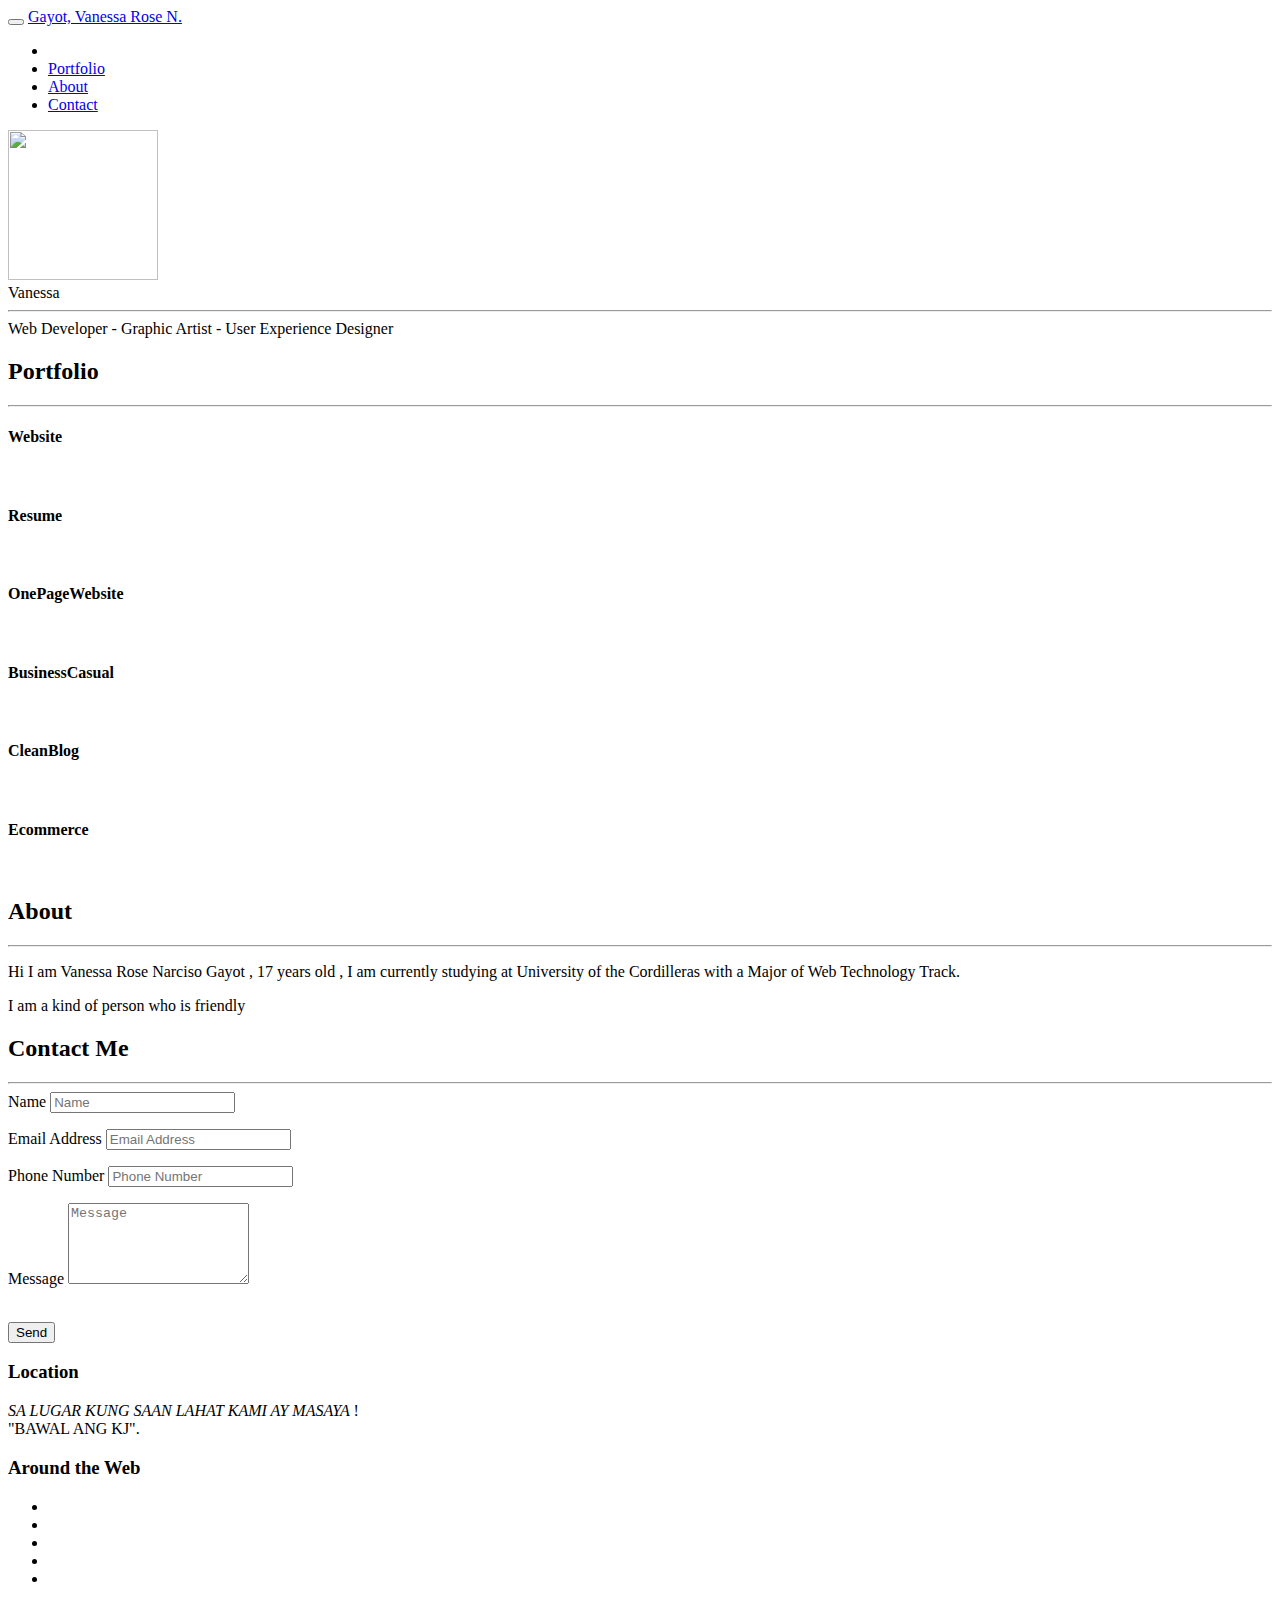
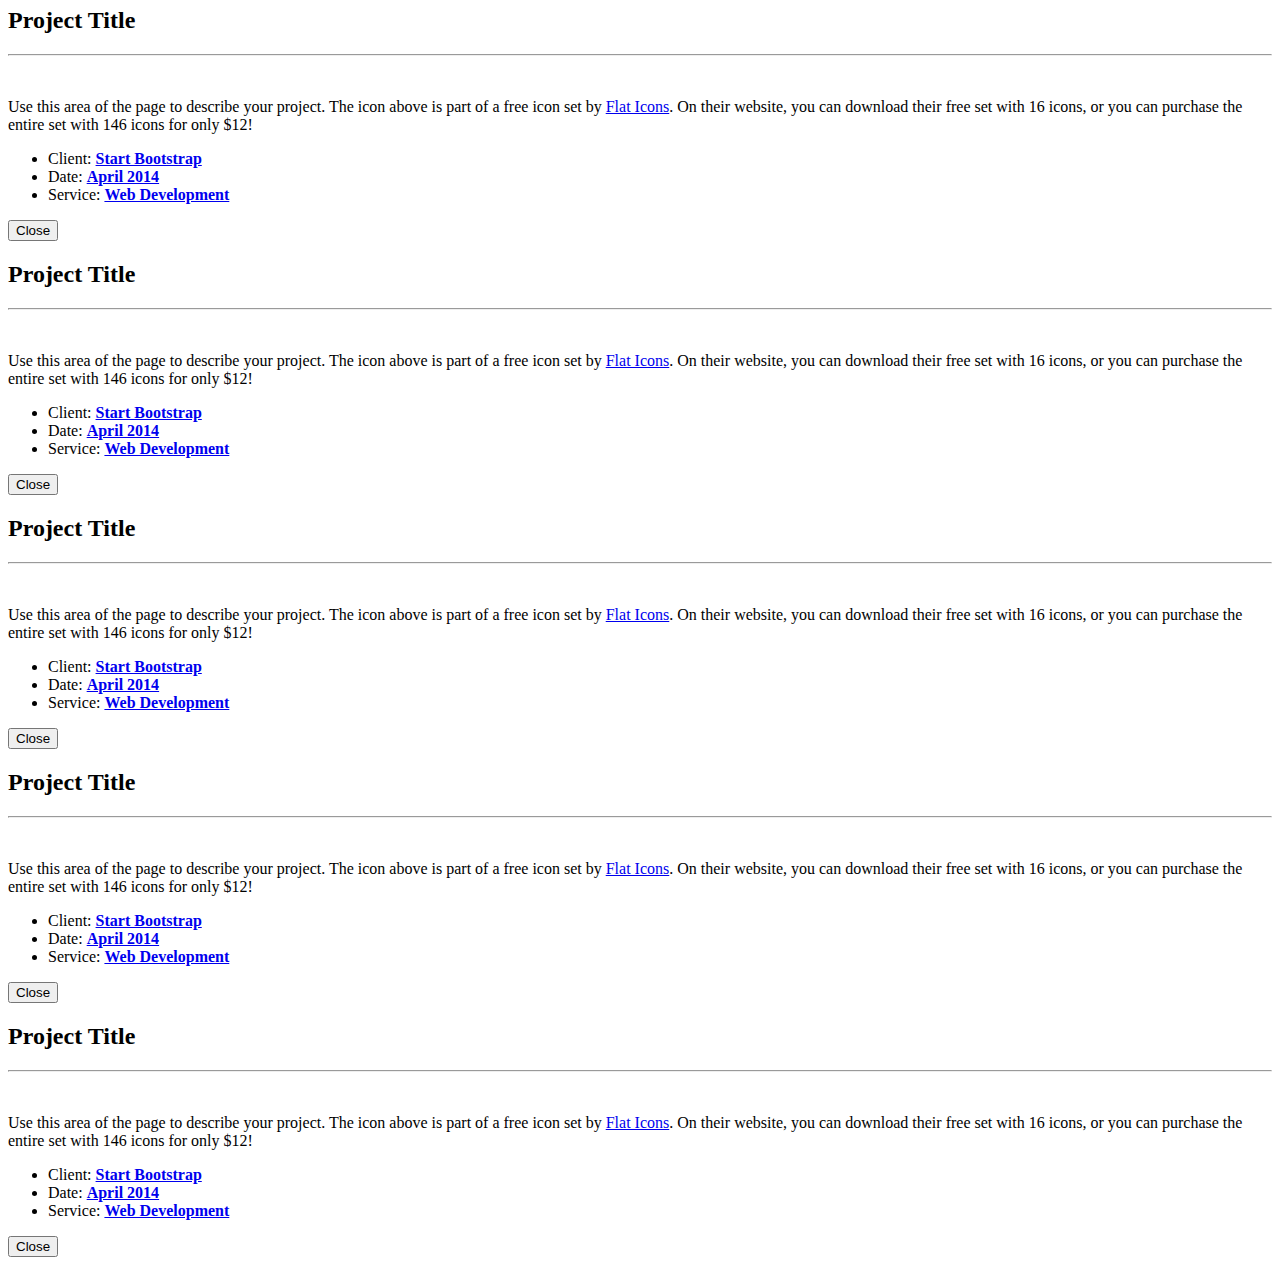
==== commit 61e3dd5c: "Update index.html" ====
--- a/index.html
+++ b/index.html
@@ -106,7 +106,7 @@
              </div>
             </div>
         <div class="row">
-                  <h4 style="width:30px"> Resume</h4>
+                  <h4> Resume</h4>
                 <div class="col-sm-4 portfolio-item">
                     <a href="#portfolioModal1" class="portfolio-link" data-toggle="modal">
                         <div class="caption">
@@ -157,313 +157,8 @@
                     </a>
              </div>
             </div>
-        <!DOCTYPE html>
-<html lang="en">
-
-<head>
-
-    <meta charset="utf-8">
-    <meta http-equiv="X-UA-Compatible" content="IE=edge">
-    <meta name="viewport" content="width=device-width, initial-scale=1">
-    <meta name="description" content="">
-    <meta name="author" content="">
-
-    <title>Freelancer - Gayot, Vanessa Rose N.</title>
-
-    <!-- Bootstrap Core CSS -->
-    <link href="vendor/bootstrap/css/bootstrap.min.css" rel="stylesheet">
-
-    <!-- Theme CSS -->
-    <link href="css/freelancer.min.css" rel="stylesheet">
-
-    <!-- Custom Fonts -->
-    <link href="vendor/font-awesome/css/font-awesome.min.css" rel="stylesheet" type="text/css">
-    <link href="https://fonts.googleapis.com/css?family=Montserrat:400,700" rel="stylesheet" type="text/css">
-    <link href="https://fonts.googleapis.com/css?family=Lato:400,700,400italic,700italic" rel="stylesheet" type="text/css">
-
-    <!-- HTML5 Shim and Respond.js IE8 support of HTML5 elements and media queries -->
-    <!-- WARNING: Respond.js doesn't work if you view the page via file:// -->
-    <!--[if lt IE 9]>
-        <script src="https://oss.maxcdn.com/libs/html5shiv/3.7.0/html5shiv.js"></script>
-        <script src="https://oss.maxcdn.com/libs/respond.js/1.4.2/respond.min.js"></script>
-    <![endif]-->
-
-</head>
-
-<body id="page-top" class="index">
-
-    <!-- Navigation -->
-    <nav id="mainNav" class="navbar navbar-default navbar-fixed-top navbar-custom">
-        <div class="container">
-            <!-- Brand and toggle get grouped for better mobile display -->
-            <div class="navbar-header page-scroll">
-                <button type="button" class="navbar-toggle" data-toggle="collapse" data-target="#bs-example-navbar-collapse-1">
-                    <span class="sr-only"></span>  <i class="fa fa-bars"></i>
-                </button>
-                <a class="navbar-brand" href="#page-top">Gayot, Vanessa Rose N.</a>
-            </div>
-
-            <!-- Collect the nav links, forms, and other content for toggling -->
-            <div class="collapse navbar-collapse" id="bs-example-navbar-collapse-1">
-                <ul class="nav navbar-nav navbar-right">
-                    <li class="hidden">
-                        <a href="#page-top"></a>
-                    </li>
-                    <li class="page-scroll">
-                        <a href="#portfolio"> Portfolio</a>
-                    </li>
-                    <li class="page-scroll">
-                        <a href="#about"> About</a>
-                    </li>
-                    <li class="page-scroll">
-                        <a href="#contact"> Contact</a>
-                    </li>
-                </ul>
-            </div>
-            <!-- /.navbar-collapse -->
-        </div>
-        <!-- /.container-fluid -->
-    </nav>
-
-    <!-- Header -->
-    <header>
-        <div class="container">
-            <div class="row">
-                <div class="col-lg-12">
-                    <img class="img-responsive" src="https://api.edmodo.com/files/661046409/download?f=a6bn36jm4c2bjr1xu3iat9kin" alt="" width="150" height="150">
-                    <div class="intro-text">
-                        <span class="name">Vanessa</span>
-                        <hr class="star-light">
-                        <span class="skills">Web Developer - Graphic Artist - User Experience Designer</span>
-                    </div>
-                </div>
-            </div>
-        </div>
-    </header>
-
-    <!-- Portfolio Grid Section -->
-    <section id="portfolio">
-        <div class="container">
-            <div class="row">
-                <div class="col-lg-12 text-center">
-                    <h2>Portfolio</h2>
-                    <hr class="star-primary">
-                </div>
-            </div>
-        </div>
-            <div class="row">
-                          <h4> Website</h4>
-                <div class="col-sm-4 portfolio-item">
-                    <a href="#portfolioModal1" class="portfolio-link" data-toggle="modal">
-                        <div class="caption">
-                            <div class="caption-content">
-                                <i class="fa fa-search-plus fa-3x"></i>
-                            </div>
-                        </div>
-                        <a href= "https://vanessagayot.github.io/Gayot-ITE32J_Webproject1.github.io/"> <img src="img/portfolio/cabin.png" class="img-responsive" alt=""></a>
-                    </a>
-             </div>
-            </div>
         <div class="row">
-                  <h4> Resume</h4>
-                <div class="col-sm-4 portfolio-item">
-                    <a href="#portfolioModal1" class="portfolio-link" data-toggle="modal">
-                        <div class="caption">
-                            <div class="caption-content">
-                                <i class="fa fa-search-plus fa-3x"></i>
-                            </div>
-                        </div>
-                        <a href= " https://vanessagayot.github.io/Resume.github.io/"> <img src="img/portfolio/cabin.png" class="img-responsive" alt=""></a>
-                    </a>
-             </div>
-            </div>
-        <div class="row">
-                  <h4> OnePageWebsite</h4>
-                <div class="col-sm-4 portfolio-item">
-                    <a href="#portfolioModal1" class="portfolio-link" data-toggle="modal">
-                        <div class="caption">
-                            <div class="caption-content">
-                                <i class="fa fa-search-plus fa-3x"></i>
-                            </div>
-                        </div>
-                        <a href= "https://vanessagayot.github.io/OnePageWebsites.github.io/"> <img src="img/portfolio/cabin.png" class="img-responsive" alt=""></a>
-                    </a>
-             </div>
-            </div>
-        <div class="row">
-                  <h4> BusinessCasual</h4>
-                <div class="col-sm-4 portfolio-item">
-                    <a href="#portfolioModal1" class="portfolio-link" data-toggle="modal">
-                        <div class="caption">
-                            <div class="caption-content">
-                                <i class="fa fa-search-plus fa-3x"></i>
-                            </div>
-                        </div>
-                        <a href= "https://vanessagayot.github.io/BusinessCasual.github.io/"> <img src="img/portfolio/cabin.png" class="img-responsive" alt=""></a>
-                    </a>
-             </div>
-            </div>
-        <div class="row">
-                  <h4>CleanBlog</h4>
-                <div class="col-sm-4 portfolio-item">
-                    <a href="#portfolioModal1" class="portfolio-link" data-toggle="modal">
-                        <div class="caption">
-                            <div class="caption-content">
-                                <i class="fa fa-search-plus fa-3x"></i>
-                            </div>
-                        </div>
-                        <a href= "https://vanessagayot.github.io/CleanBlog.github.io/"> <img src="img/portfolio/cabin.png" alt=""></a>
-                    </a>
-             </div>
-            </div>
-        <!DOCTYPE html>
-<html lang="en">
-
-<head>
-
-    <meta charset="utf-8">
-    <meta http-equiv="X-UA-Compatible" content="IE=edge">
-    <meta name="viewport" content="width=device-width, initial-scale=1">
-    <meta name="description" content="">
-    <meta name="author" content="">
-
-    <title>Freelancer - Gayot, Vanessa Rose N.</title>
-
-    <!-- Bootstrap Core CSS -->
-    <link href="vendor/bootstrap/css/bootstrap.min.css" rel="stylesheet">
-
-    <!-- Theme CSS -->
-    <link href="css/freelancer.min.css" rel="stylesheet">
-
-    <!-- Custom Fonts -->
-    <link href="vendor/font-awesome/css/font-awesome.min.css" rel="stylesheet" type="text/css">
-    <link href="https://fonts.googleapis.com/css?family=Montserrat:400,700" rel="stylesheet" type="text/css">
-    <link href="https://fonts.googleapis.com/css?family=Lato:400,700,400italic,700italic" rel="stylesheet" type="text/css">
-
-    <!-- HTML5 Shim and Respond.js IE8 support of HTML5 elements and media queries -->
-    <!-- WARNING: Respond.js doesn't work if you view the page via file:// -->
-    <!--[if lt IE 9]>
-        <script src="https://oss.maxcdn.com/libs/html5shiv/3.7.0/html5shiv.js"></script>
-        <script src="https://oss.maxcdn.com/libs/respond.js/1.4.2/respond.min.js"></script>
-    <![endif]-->
-
-</head>
-
-<body id="page-top" class="index">
-
-    <!-- Navigation -->
-    <nav id="mainNav" class="navbar navbar-default navbar-fixed-top navbar-custom">
-        <div class="container">
-            <!-- Brand and toggle get grouped for better mobile display -->
-            <div class="navbar-header page-scroll">
-                <button type="button" class="navbar-toggle" data-toggle="collapse" data-target="#bs-example-navbar-collapse-1">
-                    <span class="sr-only"></span>  <i class="fa fa-bars"></i>
-                </button>
-                <a class="navbar-brand" href="#page-top">Gayot, Vanessa Rose N.</a>
-            </div>
-
-            <!-- Collect the nav links, forms, and other content for toggling -->
-            <div class="collapse navbar-collapse" id="bs-example-navbar-collapse-1">
-                <ul class="nav navbar-nav navbar-right">
-                    <li class="hidden">
-                        <a href="#page-top"></a>
-                    </li>
-                    <li class="page-scroll">
-                        <a href="#portfolio"> Portfolio</a>
-                    </li>
-                    <li class="page-scroll">
-                        <a href="#about"> About</a>
-                    </li>
-                    <li class="page-scroll">
-                        <a href="#contact"> Contact</a>
-                    </li>
-                </ul>
-            </div>
-            <!-- /.navbar-collapse -->
-        </div>
-        <!-- /.container-fluid -->
-    </nav>
-
-    <!-- Header -->
-    <header>
-        <div class="container">
-            <div class="row">
-                <div class="col-lg-12">
-                    <img class="img-responsive" src="https://api.edmodo.com/files/661046409/download?f=a6bn36jm4c2bjr1xu3iat9kin" alt="" width="150" height="150">
-                    <div class="intro-text">
-                        <span class="name">Vanessa</span>
-                        <hr class="star-light">
-                        <span class="skills">Web Developer - Graphic Artist - User Experience Designer</span>
-                    </div>
-                </div>
-            </div>
-        </div>
-    </header>
-
-    <!-- Portfolio Grid Section -->
-    <section id="portfolio">
-        <div class="container">
-            <div class="row">
-                <div class="col-lg-12 text-center">
-                    <h2>Portfolio</h2>
-                    <hr class="star-primary">
-                </div>
-            </div>
-        </div>
-            <div class="row">
-                          <h4 style="width: 30 px"> Website</h4>
-                <div class="col-sm-4 portfolio-item">
-                    <a href="#portfolioModal1" class="portfolio-link" data-toggle="modal">
-                        <div class="caption">
-                            <div class="caption-content">
-                                <i class="fa fa-search-plus fa-3x"></i>
-                            </div>
-                        </div>
-                        <a href= "https://vanessagayot.github.io/Gayot-ITE32J_Webproject1.github.io/"> <img src="img/portfolio/cabin.png" class="img-responsive" alt=""></a>
-                    </a>
-             </div>
-            </div>
-        <div class="row">
-                  <h4 style="width:30px"> Resume</h4>
-                <div class="col-sm-4 portfolio-item">
-                    <a href="#portfolioModal1" class="portfolio-link" data-toggle="modal">
-                        <div class="caption">
-                            <div class="caption-content">
-                                <i class="fa fa-search-plus fa-3x"></i>
-                            </div>
-                        </div>
-                        <a href= " https://vanessagayot.github.io/Resume.github.io/"> <img src="img/portfolio/cabin.png" class="img-responsive" alt=""></a>
-                    </a>
-             </div>
-            </div>
-        <div class="row">
-                  <h4 style="width:30px"> OnePageWebsite</h4>
-                <div class="col-sm-4 portfolio-item">
-                    <a href="#portfolioModal1" class="portfolio-link" data-toggle="modal">
-                        <div class="caption">
-                            <div class="caption-content">
-                                <i class="fa fa-search-plus fa-3x"></i>
-                            </div>
-                        </div>
-                        <a href= "https://vanessagayot.github.io/OnePageWebsites.github.io/"> <img src="img/portfolio/cabin.png" class="img-responsive" alt=""></a>
-                    </a>
-             </div>
-            </div>
-        <div class="row">
-                  <h4 style="width:30px"> BusinessCasual</h4>
-                <div class="col-sm-4 portfolio-item">
-                    <a href="#portfolioModal1" class="portfolio-link" data-toggle="modal">
-                        <div class="caption">
-                            <div class="caption-content">
-                                <i class="fa fa-search-plus fa-3x"></i>
-                            </div>
-                        </div>
-                        <a href= "https://vanessagayot.github.io/BusinessCasual.github.io/"> <img src="img/portfolio/cabin.png" class="img-responsive" alt=""></a>
-                    </a>
-             </div>
-            </div>
-        <div class="row">
-                  <h4 style="width:30px">CleanBlog</h4>
+                  <h4>Ecommerce</h4>
                 <div class="col-sm-4 portfolio-item">
                     <a href="#portfolioModal1" class="portfolio-link" data-toggle="modal">
                         <div class="caption">
@@ -827,707 +522,3 @@
 </body>
 
 </html>
-        </section>
-
-    <!-- About Section -->
-    <section class="success" id="about">
-        <div class="container">
-            <div class="row">
-                <div class="col-lg-12 text-center">
-                    <h2>About</h2>
-                    <hr class="star-light">
-                    <p> Hi I am Vanessa Rose Narciso Gayot , 17 years old , I am currently studying at University of the Cordilleras with a Major of Web Technology Track.</p>
-                    <p>I am a kind of person who is friendly</p>
-                </div>
-            </div>
-            <div class="row">
-                <div class="col-lg-4 col-lg-offset-2">
-                    <p> </p>
-                    <p></p>
-                    <p></p>
-                    <p></p>
-                </div>
-                <div class="col-lg-4">
-                    
-                </div>
-                <div class="col-lg-8 col-lg-offset-2 text-center">
-                    <a href="#" class="btn btn-lg btn-outline">
-                        <i class="fa fa-download"></i>
-                    </a>
-                </div>
-            </div>
-        </div>
-    </section>
-
-    <!-- Contact Section -->
-    <section id="contact">
-        <div class="container">
-            <div class="row">
-                <div class="col-lg-12 text-center">
-                    <h2>Contact Me</h2>
-                    <hr class="star-primary">
-                </div>
-            </div>
-            <div class="row">
-                <div class="col-lg-8 col-lg-offset-2">
-                    <!-- To configure the contact form email address, go to mail/contact_me.php and update the email address in the PHP file on line 19. -->
-                    <!-- The form should work on most web servers, but if the form is not working you may need to configure your web server differently. -->
-                    <form name="sentMessage" id="contactForm" novalidate>
-                        <div class="row control-group">
-                            <div class="form-group col-xs-12 floating-label-form-group controls">
-                                <label>Name</label>
-                                <input type="text" class="form-control" placeholder="Name" id="name" required data-validation-required-message="Please enter your name.">
-                                <p class="help-block text-danger"></p>
-                                <p></p>
-                            </div>
-                        </div>
-                        <div class="row control-group">
-                            <div class="form-group col-xs-12 floating-label-form-group controls">
-                                <label>Email Address</label>
-                                <input type="email" class="form-control" placeholder="Email Address" id="email" required data-validation-required-message="Please enter your email address.">
-                                <p class="help-block text-danger"></p>
-                                <p></p>
-                            </div>
-                        </div>
-                        <div class="row control-group">
-                            <div class="form-group col-xs-12 floating-label-form-group controls">
-                                <label>Phone Number</label>
-                                <input type="tel" class="form-control" placeholder="Phone Number" id="phone" required data-validation-required-message="Please enter your phone number.">
-                                <p class="help-block text-danger"></p>
-                                <p></p>
-                            </div>
-                        </div>
-                        <div class="row control-group">
-                            <div class="form-group col-xs-12 floating-label-form-group controls">
-                                <label>Message</label>
-                                <textarea rows="5" class="form-control" placeholder="Message" id="message" required data-validation-required-message="Please enter a message."></textarea>
-                                <p class="help-block text-danger"></p>
-                                <p></p>
-                            </div>
-                        </div>
-                        <br>
-                        <div id="success"></div>
-                        <div class="row">
-                            <div class="form-group col-xs-12">
-                                <button type="submit" class="btn btn-success btn-lg">Send</button>
-                            </div>
-                        </div>
-                    </form>
-                </div>
-            </div>
-        </div>
-    </section>
-
-    <!-- Footer -->
-    <footer class="text-center">
-        <div class="footer-above">
-            <div class="container">
-                <div class="row">
-                    <div class="footer-col col-md-4">
-                        <h3>Location</h3>
-                        <p> <em>SA LUGAR KUNG SAAN LAHAT KAMI AY MASAYA </em>!
-                            <br>"BAWAL ANG KJ".</p>
-                    </div>
-                    <div class="footer-col col-md-4">
-                        <h3>Around the Web</h3>
-                        <ul class="list-inline">
-                            <li>
-                                <a href="#" class="btn-social btn-outline"><i class="fa fa-fw fa-facebook"></i></a>
-                            </li>
-                            <li>
-                                <a href="#" class="btn-social btn-outline"><i class="fa fa-fw fa-google-plus"></i></a>
-                            </li>
-                            <li>
-                                <a href="#" class="btn-social btn-outline"><i class="fa fa-fw fa-twitter"></i></a>
-                            </li>
-                            <li>
-                                <a href="#" class="btn-social btn-outline"><i class="fa fa-fw fa-linkedin"></i></a>
-                            </li>
-                            <li>
-                                <a href="#" class="btn-social btn-outline"><i class="fa fa-fw fa-dribbble"></i></a>
-                            </li>
-                        </ul>
-                    </div>
-                    <div class="footer-col col-md-4">
-                        <h3></h3>
-                       
-                    </div>
-                </div>
-            </div>
-        </div>
-        <div class="footer-below">
-            <div class="container">
-                <div class="row">
-                    <div class="col-lg-12">
-            
-                    </div>
-                </div>
-            </div>
-        </div>
-    </footer>
-
-    <!-- Scroll to Top Button (Only visible on small and extra-small screen sizes) -->
-    <div class="scroll-top page-scroll hidden-sm hidden-xs hidden-lg hidden-md">
-        <a class="btn btn-primary" href="#page-top">
-            <i class="fa fa-chevron-up"></i>
-        </a>
-    </div>
-
-    <!-- Portfolio Modals -->
-    <div class="portfolio-modal modal fade" id="portfolioModal1" tabindex="-1" role="dialog" aria-hidden="true">
-        <div class="modal-content">
-            <div class="close-modal" data-dismiss="modal">
-                <div class="lr">
-                    <div class="rl">
-                    </div>
-                </div>
-            </div>
-            <div class="container">
-                <div class="row">
-                    <div class="col-lg-8 col-lg-offset-2">
-                        <div class="modal-body">
-                            <h2>Project Title</h2>
-                            <hr class="star-primary">
-                            <img src="img/portfolio/cabin.png" class="img-responsive img-centered" alt="">
-                            <p>Use this area of the page to describe your project. The icon above is part of a free icon set by <a href="https://sellfy.com/p/8Q9P/jV3VZ/">Flat Icons</a>. On their website, you can download their free set with 16 icons, or you can purchase the entire set with 146 icons for only $12!</p>
-                            <ul class="list-inline item-details">
-                                <li>Client:
-                                    <strong><a href="http://startbootstrap.com">Start Bootstrap</a>
-                                    </strong>
-                                </li>
-                                <li>Date:
-                                    <strong><a href="http://startbootstrap.com">April 2014</a>
-                                    </strong>
-                                </li>
-                                <li>Service:
-                                    <strong><a href="http://startbootstrap.com">Web Development</a>
-                                    </strong>
-                                </li>
-                            </ul>
-                            <button type="button" class="btn btn-default" data-dismiss="modal"><i class="fa fa-times"></i> Close</button>
-                        </div>
-                    </div>
-                </div>
-            </div>
-        </div>
-    </div>
-    <div class="portfolio-modal modal fade" id="portfolioModal2" tabindex="-1" role="dialog" aria-hidden="true">
-        <div class="modal-content">
-            <div class="close-modal" data-dismiss="modal">
-                <div class="lr">
-                    <div class="rl">
-                    </div>
-                </div>
-            </div>
-            <div class="container">
-                <div class="row">
-                    <div class="col-lg-8 col-lg-offset-2">
-                        <div class="modal-body">
-                            <h2>Project Title</h2>
-                            <hr class="star-primary">
-                            <img src="img/portfolio/cake.png" class="img-responsive img-centered" alt="">
-                            <p>Use this area of the page to describe your project. The icon above is part of a free icon set by <a href="https://sellfy.com/p/8Q9P/jV3VZ/">Flat Icons</a>. On their website, you can download their free set with 16 icons, or you can purchase the entire set with 146 icons for only $12!</p>
-                            <ul class="list-inline item-details">
-                                <li>Client:
-                                    <strong><a href="http://startbootstrap.com">Start Bootstrap</a>
-                                    </strong>
-                                </li>
-                                <li>Date:
-                                    <strong><a href="http://startbootstrap.com">April 2014</a>
-                                    </strong>
-                                </li>
-                                <li>Service:
-                                    <strong><a href="http://startbootstrap.com">Web Development</a>
-                                    </strong>
-                                </li>
-                            </ul>
-                            <button type="button" class="btn btn-default" data-dismiss="modal"><i class="fa fa-times"></i> Close</button>
-                        </div>
-                    </div>
-                </div>
-            </div>
-        </div>
-    </div>
-    <div class="portfolio-modal modal fade" id="portfolioModal3" tabindex="-1" role="dialog" aria-hidden="true">
-        <div class="modal-content">
-            <div class="close-modal" data-dismiss="modal">
-                <div class="lr">
-                    <div class="rl">
-                    </div>
-                </div>
-            </div>
-            <div class="container">
-                <div class="row">
-                    <div class="col-lg-8 col-lg-offset-2">
-                        <div class="modal-body">
-                            <h2>Project Title</h2>
-                            <hr class="star-primary">
-                            <img src="img/portfolio/circus.png" class="img-responsive img-centered" alt="">
-                            <p>Use this area of the page to describe your project. The icon above is part of a free icon set by <a href="https://sellfy.com/p/8Q9P/jV3VZ/">Flat Icons</a>. On their website, you can download their free set with 16 icons, or you can purchase the entire set with 146 icons for only $12!</p>
-                            <ul class="list-inline item-details">
-                                <li>Client:
-                                    <strong><a href="http://startbootstrap.com">Start Bootstrap</a>
-                                    </strong>
-                                </li>
-                                <li>Date:
-                                    <strong><a href="http://startbootstrap.com">April 2014</a>
-                                    </strong>
-                                </li>
-                                <li>Service:
-                                    <strong><a href="http://startbootstrap.com">Web Development</a>
-                                    </strong>
-                                </li>
-                            </ul>
-                            <button type="button" class="btn btn-default" data-dismiss="modal"><i class="fa fa-times"></i> Close</button>
-                        </div>
-                    </div>
-                </div>
-            </div>
-        </div>
-    </div>
-    <div class="portfolio-modal modal fade" id="portfolioModal4" tabindex="-1" role="dialog" aria-hidden="true">
-        <div class="modal-content">
-            <div class="close-modal" data-dismiss="modal">
-                <div class="lr">
-                    <div class="rl">
-                    </div>
-                </div>
-            </div>
-            <div class="container">
-                <div class="row">
-                    <div class="col-lg-8 col-lg-offset-2">
-                        <div class="modal-body">
-                            <h2>Project Title</h2>
-                            <hr class="star-primary">
-                            <img src="img/portfolio/game.png" class="img-responsive img-centered" alt="">
-                            <p>Use this area of the page to describe your project. The icon above is part of a free icon set by <a href="https://sellfy.com/p/8Q9P/jV3VZ/">Flat Icons</a>. On their website, you can download their free set with 16 icons, or you can purchase the entire set with 146 icons for only $12!</p>
-                            <ul class="list-inline item-details">
-                                <li>Client:
-                                    <strong><a href="http://startbootstrap.com">Start Bootstrap</a>
-                                    </strong>
-                                </li>
-                                <li>Date:
-                                    <strong><a href="http://startbootstrap.com">April 2014</a>
-                                    </strong>
-                                </li>
-                                <li>Service:
-                                    <strong><a href="http://startbootstrap.com">Web Development</a>
-                                    </strong>
-                                </li>
-                            </ul>
-                            <button type="button" class="btn btn-default" data-dismiss="modal"><i class="fa fa-times"></i> Close</button>
-                        </div>
-                    </div>
-                </div>
-            </div>
-        </div>
-    </div>
-    <div class="portfolio-modal modal fade" id="portfolioModal5" tabindex="-1" role="dialog" aria-hidden="true">
-        <div class="modal-content">
-            <div class="close-modal" data-dismiss="modal">
-                <div class="lr">
-                    <div class="rl">
-                    </div>
-                </div>
-            </div>
-            <div class="container">
-                <div class="row">
-                    <div class="col-lg-8 col-lg-offset-2">
-                        <div class="modal-body">
-                            <h2>Project Title</h2>
-                            <hr class="star-primary">
-                            <img src="img/portfolio/safe.png" class="img-responsive img-centered" alt="">
-                            <p>Use this area of the page to describe your project. The icon above is part of a free icon set by <a href="https://sellfy.com/p/8Q9P/jV3VZ/">Flat Icons</a>. On their website, you can download their free set with 16 icons, or you can purchase the entire set with 146 icons for only $12!</p>
-                            <ul class="list-inline item-details">
-                                <li>Client:
-                                    <strong><a href="http://startbootstrap.com">Start Bootstrap</a>
-                                    </strong>
-                                </li>
-                                <li>Date:
-                                    <strong><a href="http://startbootstrap.com">April 2014</a>
-                                    </strong>
-                                </li>
-                                <li>Service:
-                                    <strong><a href="http://startbootstrap.com">Web Development</a>
-                                    </strong>
-                                </li>
-                            </ul>
-                            <button type="button" class="btn btn-default" data-dismiss="modal"><i class="fa fa-times"></i> Close</button>
-                        </div>
-                    </div>
-                </div>
-            </div>
-        </div>
-    </div>
-
-    <!-- jQuery -->
-    <script src="vendor/jquery/jquery.min.js"></script>
-
-    <!-- Bootstrap Core JavaScript -->
-    <script src="vendor/bootstrap/js/bootstrap.min.js"></script>
-
-    <!-- Plugin JavaScript -->
-    <script src="https://cdnjs.cloudflare.com/ajax/libs/jquery-easing/1.3/jquery.easing.min.js"></script>
-
-    <!-- Contact Form JavaScript -->
-    <script src="js/jqBootstrapValidation.js"></script>
-    <script src="js/contact_me.js"></script>
-
-    <!-- Theme JavaScript -->
-    <script src="js/freelancer.min.js"></script>
-
-</body>
-
-</html>
-        </section>
-
-    <!-- About Section -->
-    <section class="success" id="about">
-        <div class="container">
-            <div class="row">
-                <div class="col-lg-12 text-center">
-                    <h2>About</h2>
-                    <hr class="star-light">
-                    <p> Hi I am Vanessa Rose Narciso Gayot , 17 years old , I am currently studying at University of the Cordilleras with a Major of Web Technology Track.</p>
-                    <p>I am a kind of person who is friendly</p>
-                </div>
-            </div>
-            <div class="row">
-                <div class="col-lg-4 col-lg-offset-2">
-                    <p> </p>
-                    <p></p>
-                    <p></p>
-                    <p></p>
-                </div>
-                <div class="col-lg-4">
-                    
-                </div>
-                <div class="col-lg-8 col-lg-offset-2 text-center">
-                    <a href="#" class="btn btn-lg btn-outline">
-                        <i class="fa fa-download"></i>
-                    </a>
-                </div>
-            </div>
-        </div>
-    </section>
-
-    <!-- Contact Section -->
-    <section id="contact">
-        <div class="container">
-            <div class="row">
-                <div class="col-lg-12 text-center">
-                    <h2>Contact Me</h2>
-                    <hr class="star-primary">
-                </div>
-            </div>
-            <div class="row">
-                <div class="col-lg-8 col-lg-offset-2">
-                    <!-- To configure the contact form email address, go to mail/contact_me.php and update the email address in the PHP file on line 19. -->
-                    <!-- The form should work on most web servers, but if the form is not working you may need to configure your web server differently. -->
-                    <form name="sentMessage" id="contactForm" novalidate>
-                        <div class="row control-group">
-                            <div class="form-group col-xs-12 floating-label-form-group controls">
-                                <label>Name</label>
-                                <input type="text" class="form-control" placeholder="Name" id="name" required data-validation-required-message="Please enter your name.">
-                                <p class="help-block text-danger"></p>
-                                <p></p>
-                            </div>
-                        </div>
-                        <div class="row control-group">
-                            <div class="form-group col-xs-12 floating-label-form-group controls">
-                                <label>Email Address</label>
-                                <input type="email" class="form-control" placeholder="Email Address" id="email" required data-validation-required-message="Please enter your email address.">
-                                <p class="help-block text-danger"></p>
-                                <p></p>
-                            </div>
-                        </div>
-                        <div class="row control-group">
-                            <div class="form-group col-xs-12 floating-label-form-group controls">
-                                <label>Phone Number</label>
-                                <input type="tel" class="form-control" placeholder="Phone Number" id="phone" required data-validation-required-message="Please enter your phone number.">
-                                <p class="help-block text-danger"></p>
-                                <p></p>
-                            </div>
-                        </div>
-                        <div class="row control-group">
-                            <div class="form-group col-xs-12 floating-label-form-group controls">
-                                <label>Message</label>
-                                <textarea rows="5" class="form-control" placeholder="Message" id="message" required data-validation-required-message="Please enter a message."></textarea>
-                                <p class="help-block text-danger"></p>
-                                <p></p>
-                            </div>
-                        </div>
-                        <br>
-                        <div id="success"></div>
-                        <div class="row">
-                            <div class="form-group col-xs-12">
-                                <button type="submit" class="btn btn-success btn-lg">Send</button>
-                            </div>
-                        </div>
-                    </form>
-                </div>
-            </div>
-        </div>
-    </section>
-
-    <!-- Footer -->
-    <footer class="text-center">
-        <div class="footer-above">
-            <div class="container">
-                <div class="row">
-                    <div class="footer-col col-md-4">
-                        <h3>Location</h3>
-                        <p> <em>SA LUGAR KUNG SAAN LAHAT KAMI AY MASAYA </em>!
-                            <br>"BAWAL ANG KJ".</p>
-                    </div>
-                    <div class="footer-col col-md-4">
-                        <h3>Around the Web</h3>
-                        <ul class="list-inline">
-                            <li>
-                                <a href="#" class="btn-social btn-outline"><i class="fa fa-fw fa-facebook"></i></a>
-                            </li>
-                            <li>
-                                <a href="#" class="btn-social btn-outline"><i class="fa fa-fw fa-google-plus"></i></a>
-                            </li>
-                            <li>
-                                <a href="#" class="btn-social btn-outline"><i class="fa fa-fw fa-twitter"></i></a>
-                            </li>
-                            <li>
-                                <a href="#" class="btn-social btn-outline"><i class="fa fa-fw fa-linkedin"></i></a>
-                            </li>
-                            <li>
-                                <a href="#" class="btn-social btn-outline"><i class="fa fa-fw fa-dribbble"></i></a>
-                            </li>
-                        </ul>
-                    </div>
-                    <div class="footer-col col-md-4">
-                        <h3></h3>
-                       
-                    </div>
-                </div>
-            </div>
-        </div>
-        <div class="footer-below">
-            <div class="container">
-                <div class="row">
-                    <div class="col-lg-12">
-            
-                    </div>
-                </div>
-            </div>
-        </div>
-    </footer>
-
-    <!-- Scroll to Top Button (Only visible on small and extra-small screen sizes) -->
-    <div class="scroll-top page-scroll hidden-sm hidden-xs hidden-lg hidden-md">
-        <a class="btn btn-primary" href="#page-top">
-            <i class="fa fa-chevron-up"></i>
-        </a>
-    </div>
-
-    <!-- Portfolio Modals -->
-    <div class="portfolio-modal modal fade" id="portfolioModal1" tabindex="-1" role="dialog" aria-hidden="true">
-        <div class="modal-content">
-            <div class="close-modal" data-dismiss="modal">
-                <div class="lr">
-                    <div class="rl">
-                    </div>
-                </div>
-            </div>
-            <div class="container">
-                <div class="row">
-                    <div class="col-lg-8 col-lg-offset-2">
-                        <div class="modal-body">
-                            <h2>Project Title</h2>
-                            <hr class="star-primary">
-                            <img src="img/portfolio/cabin.png" class="img-responsive img-centered" alt="">
-                            <p>Use this area of the page to describe your project. The icon above is part of a free icon set by <a href="https://sellfy.com/p/8Q9P/jV3VZ/">Flat Icons</a>. On their website, you can download their free set with 16 icons, or you can purchase the entire set with 146 icons for only $12!</p>
-                            <ul class="list-inline item-details">
-                                <li>Client:
-                                    <strong><a href="http://startbootstrap.com">Start Bootstrap</a>
-                                    </strong>
-                                </li>
-                                <li>Date:
-                                    <strong><a href="http://startbootstrap.com">April 2014</a>
-                                    </strong>
-                                </li>
-                                <li>Service:
-                                    <strong><a href="http://startbootstrap.com">Web Development</a>
-                                    </strong>
-                                </li>
-                            </ul>
-                            <button type="button" class="btn btn-default" data-dismiss="modal"><i class="fa fa-times"></i> Close</button>
-                        </div>
-                    </div>
-                </div>
-            </div>
-        </div>
-    </div>
-    <div class="portfolio-modal modal fade" id="portfolioModal2" tabindex="-1" role="dialog" aria-hidden="true">
-        <div class="modal-content">
-            <div class="close-modal" data-dismiss="modal">
-                <div class="lr">
-                    <div class="rl">
-                    </div>
-                </div>
-            </div>
-            <div class="container">
-                <div class="row">
-                    <div class="col-lg-8 col-lg-offset-2">
-                        <div class="modal-body">
-                            <h2>Project Title</h2>
-                            <hr class="star-primary">
-                            <img src="img/portfolio/cake.png" class="img-responsive img-centered" alt="">
-                            <p>Use this area of the page to describe your project. The icon above is part of a free icon set by <a href="https://sellfy.com/p/8Q9P/jV3VZ/">Flat Icons</a>. On their website, you can download their free set with 16 icons, or you can purchase the entire set with 146 icons for only $12!</p>
-                            <ul class="list-inline item-details">
-                                <li>Client:
-                                    <strong><a href="http://startbootstrap.com">Start Bootstrap</a>
-                                    </strong>
-                                </li>
-                                <li>Date:
-                                    <strong><a href="http://startbootstrap.com">April 2014</a>
-                                    </strong>
-                                </li>
-                                <li>Service:
-                                    <strong><a href="http://startbootstrap.com">Web Development</a>
-                                    </strong>
-                                </li>
-                            </ul>
-                            <button type="button" class="btn btn-default" data-dismiss="modal"><i class="fa fa-times"></i> Close</button>
-                        </div>
-                    </div>
-                </div>
-            </div>
-        </div>
-    </div>
-    <div class="portfolio-modal modal fade" id="portfolioModal3" tabindex="-1" role="dialog" aria-hidden="true">
-        <div class="modal-content">
-            <div class="close-modal" data-dismiss="modal">
-                <div class="lr">
-                    <div class="rl">
-                    </div>
-                </div>
-            </div>
-            <div class="container">
-                <div class="row">
-                    <div class="col-lg-8 col-lg-offset-2">
-                        <div class="modal-body">
-                            <h2>Project Title</h2>
-                            <hr class="star-primary">
-                            <img src="img/portfolio/circus.png" class="img-responsive img-centered" alt="">
-                            <p>Use this area of the page to describe your project. The icon above is part of a free icon set by <a href="https://sellfy.com/p/8Q9P/jV3VZ/">Flat Icons</a>. On their website, you can download their free set with 16 icons, or you can purchase the entire set with 146 icons for only $12!</p>
-                            <ul class="list-inline item-details">
-                                <li>Client:
-                                    <strong><a href="http://startbootstrap.com">Start Bootstrap</a>
-                                    </strong>
-                                </li>
-                                <li>Date:
-                                    <strong><a href="http://startbootstrap.com">April 2014</a>
-                                    </strong>
-                                </li>
-                                <li>Service:
-                                    <strong><a href="http://startbootstrap.com">Web Development</a>
-                                    </strong>
-                                </li>
-                            </ul>
-                            <button type="button" class="btn btn-default" data-dismiss="modal"><i class="fa fa-times"></i> Close</button>
-                        </div>
-                    </div>
-                </div>
-            </div>
-        </div>
-    </div>
-    <div class="portfolio-modal modal fade" id="portfolioModal4" tabindex="-1" role="dialog" aria-hidden="true">
-        <div class="modal-content">
-            <div class="close-modal" data-dismiss="modal">
-                <div class="lr">
-                    <div class="rl">
-                    </div>
-                </div>
-            </div>
-            <div class="container">
-                <div class="row">
-                    <div class="col-lg-8 col-lg-offset-2">
-                        <div class="modal-body">
-                            <h2>Project Title</h2>
-                            <hr class="star-primary">
-                            <img src="img/portfolio/game.png" class="img-responsive img-centered" alt="">
-                            <p>Use this area of the page to describe your project. The icon above is part of a free icon set by <a href="https://sellfy.com/p/8Q9P/jV3VZ/">Flat Icons</a>. On their website, you can download their free set with 16 icons, or you can purchase the entire set with 146 icons for only $12!</p>
-                            <ul class="list-inline item-details">
-                                <li>Client:
-                                    <strong><a href="http://startbootstrap.com">Start Bootstrap</a>
-                                    </strong>
-                                </li>
-                                <li>Date:
-                                    <strong><a href="http://startbootstrap.com">April 2014</a>
-                                    </strong>
-                                </li>
-                                <li>Service:
-                                    <strong><a href="http://startbootstrap.com">Web Development</a>
-                                    </strong>
-                                </li>
-                            </ul>
-                            <button type="button" class="btn btn-default" data-dismiss="modal"><i class="fa fa-times"></i> Close</button>
-                        </div>
-                    </div>
-                </div>
-            </div>
-        </div>
-    </div>
-    <div class="portfolio-modal modal fade" id="portfolioModal5" tabindex="-1" role="dialog" aria-hidden="true">
-        <div class="modal-content">
-            <div class="close-modal" data-dismiss="modal">
-                <div class="lr">
-                    <div class="rl">
-                    </div>
-                </div>
-            </div>
-            <div class="container">
-                <div class="row">
-                    <div class="col-lg-8 col-lg-offset-2">
-                        <div class="modal-body">
-                            <h2>Project Title</h2>
-                            <hr class="star-primary">
-                            <img src="img/portfolio/safe.png" class="img-responsive img-centered" alt="">
-                            <p>Use this area of the page to describe your project. The icon above is part of a free icon set by <a href="https://sellfy.com/p/8Q9P/jV3VZ/">Flat Icons</a>. On their website, you can download their free set with 16 icons, or you can purchase the entire set with 146 icons for only $12!</p>
-                            <ul class="list-inline item-details">
-                                <li>Client:
-                                    <strong><a href="http://startbootstrap.com">Start Bootstrap</a>
-                                    </strong>
-                                </li>
-                                <li>Date:
-                                    <strong><a href="http://startbootstrap.com">April 2014</a>
-                                    </strong>
-                                </li>
-                                <li>Service:
-                                    <strong><a href="http://startbootstrap.com">Web Development</a>
-                                    </strong>
-                                </li>
-                            </ul>
-                            <button type="button" class="btn btn-default" data-dismiss="modal"><i class="fa fa-times"></i> Close</button>
-                        </div>
-                    </div>
-                </div>
-            </div>
-        </div>
-    </div>
-
-    <!-- jQuery -->
-    <script src="vendor/jquery/jquery.min.js"></script>
-
-    <!-- Bootstrap Core JavaScript -->
-    <script src="vendor/bootstrap/js/bootstrap.min.js"></script>
-
-    <!-- Plugin JavaScript -->
-    <script src="https://cdnjs.cloudflare.com/ajax/libs/jquery-easing/1.3/jquery.easing.min.js"></script>
-
-    <!-- Contact Form JavaScript -->
-    <script src="js/jqBootstrapValidation.js"></script>
-    <script src="js/contact_me.js"></script>
-
-    <!-- Theme JavaScript -->
-    <script src="js/freelancer.min.js"></script>
-
-</body>
-
-</html>
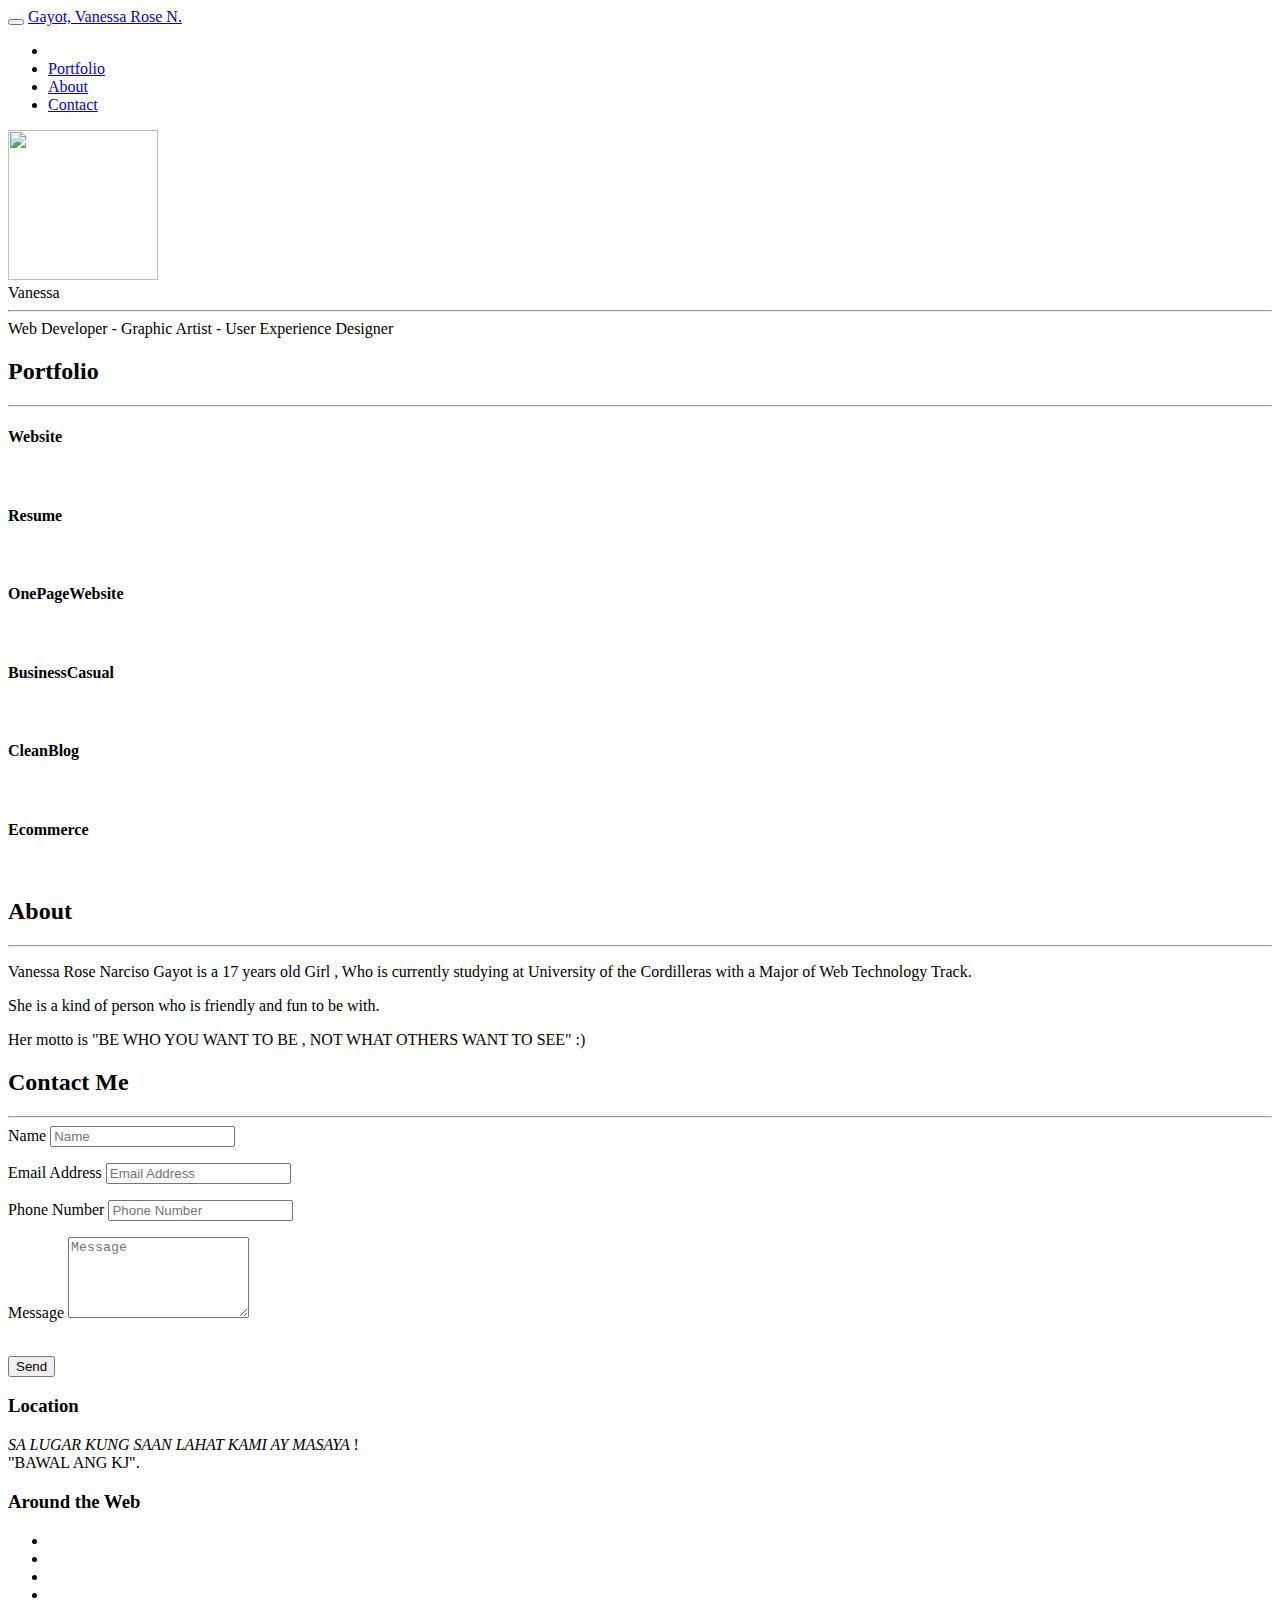
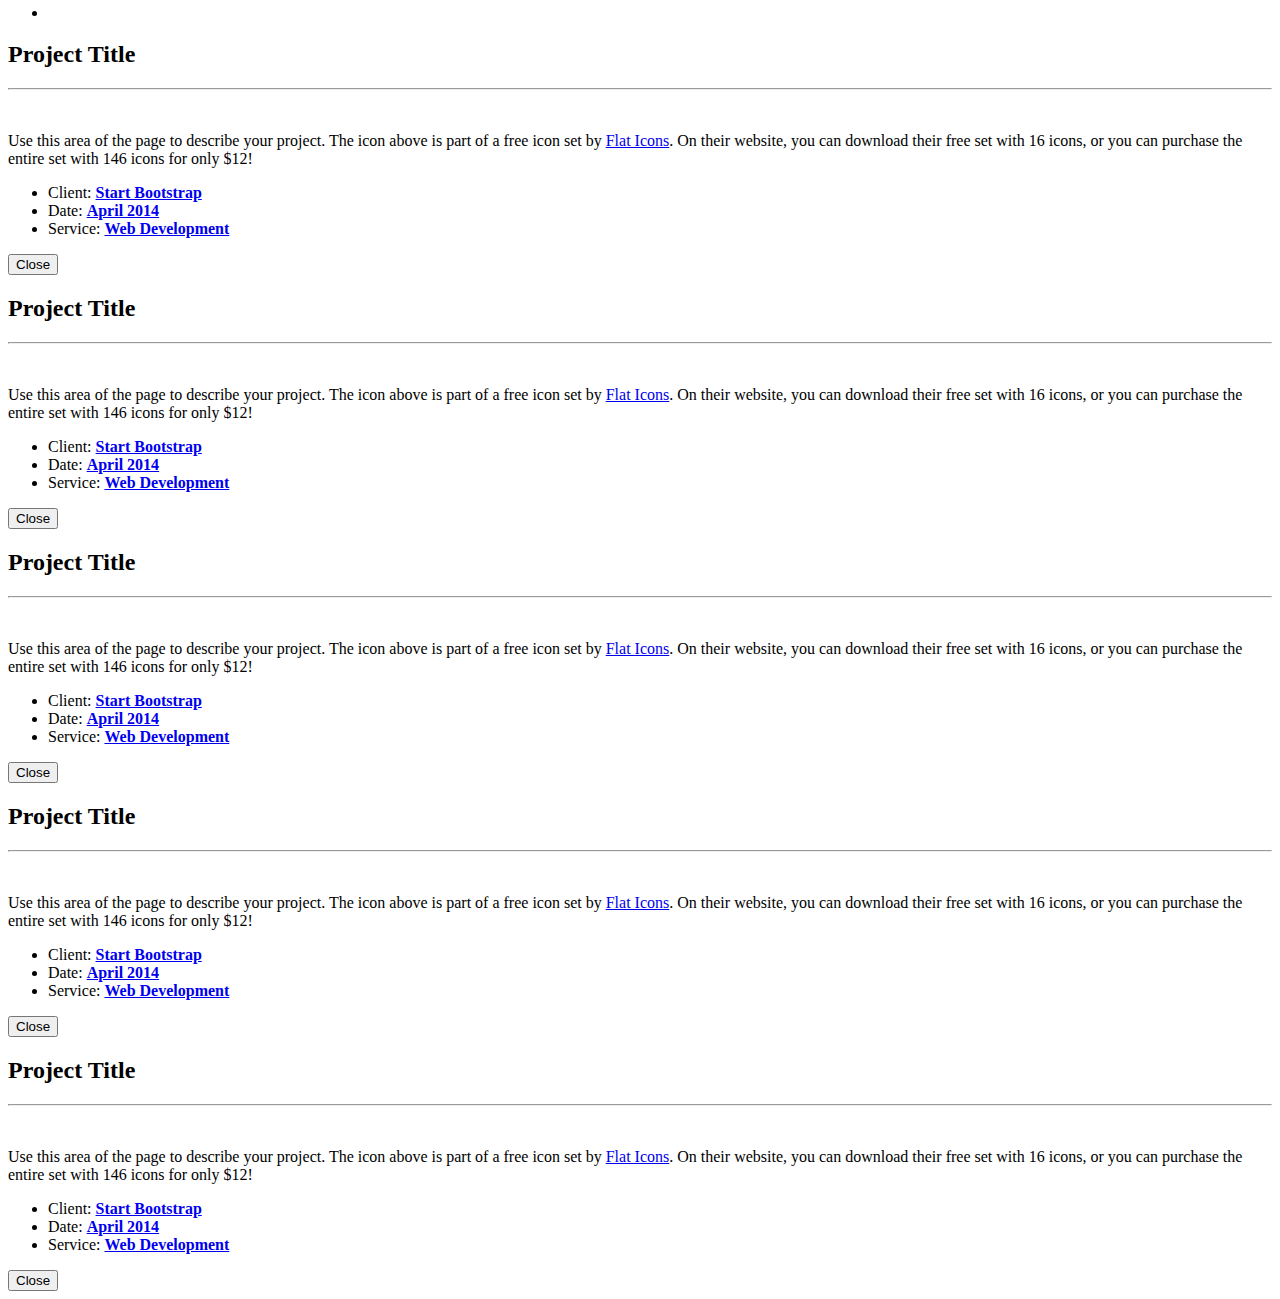
==== commit 2ac869f8: "Update index.html" ====
--- a/index.html
+++ b/index.html
@@ -166,7 +166,7 @@
                                 <i class="fa fa-search-plus fa-3x"></i>
                             </div>
                         </div>
-                        <a href= "https://vanessagayot.github.io/CleanBlog.github.io/"> <img src="img/portfolio/cabin.png" alt=""></a>
+                        <a href= " https://vanessagayot.github.io/EcommerceHF.github.io/"> <img src="img/portfolio/cabin.png" alt=""></a>
                     </a>
              </div>
             </div>
@@ -179,8 +179,9 @@
                 <div class="col-lg-12 text-center">
                     <h2>About</h2>
                     <hr class="star-light">
-                    <p> Hi I am Vanessa Rose Narciso Gayot , 17 years old , I am currently studying at University of the Cordilleras with a Major of Web Technology Track.</p>
-                    <p>I am a kind of person who is friendly</p>
+                    <p> Vanessa Rose Narciso Gayot is a 17 years old Girl , Who is currently studying at University of the Cordilleras with a Major of Web Technology Track.</p>
+                    <p>She is a kind of person who is friendly and fun to be with.</p>
+                    <p>Her motto is "BE WHO YOU WANT TO BE , NOT WHAT OTHERS WANT TO SEE" :)</p>
                 </div>
             </div>
             <div class="row">
